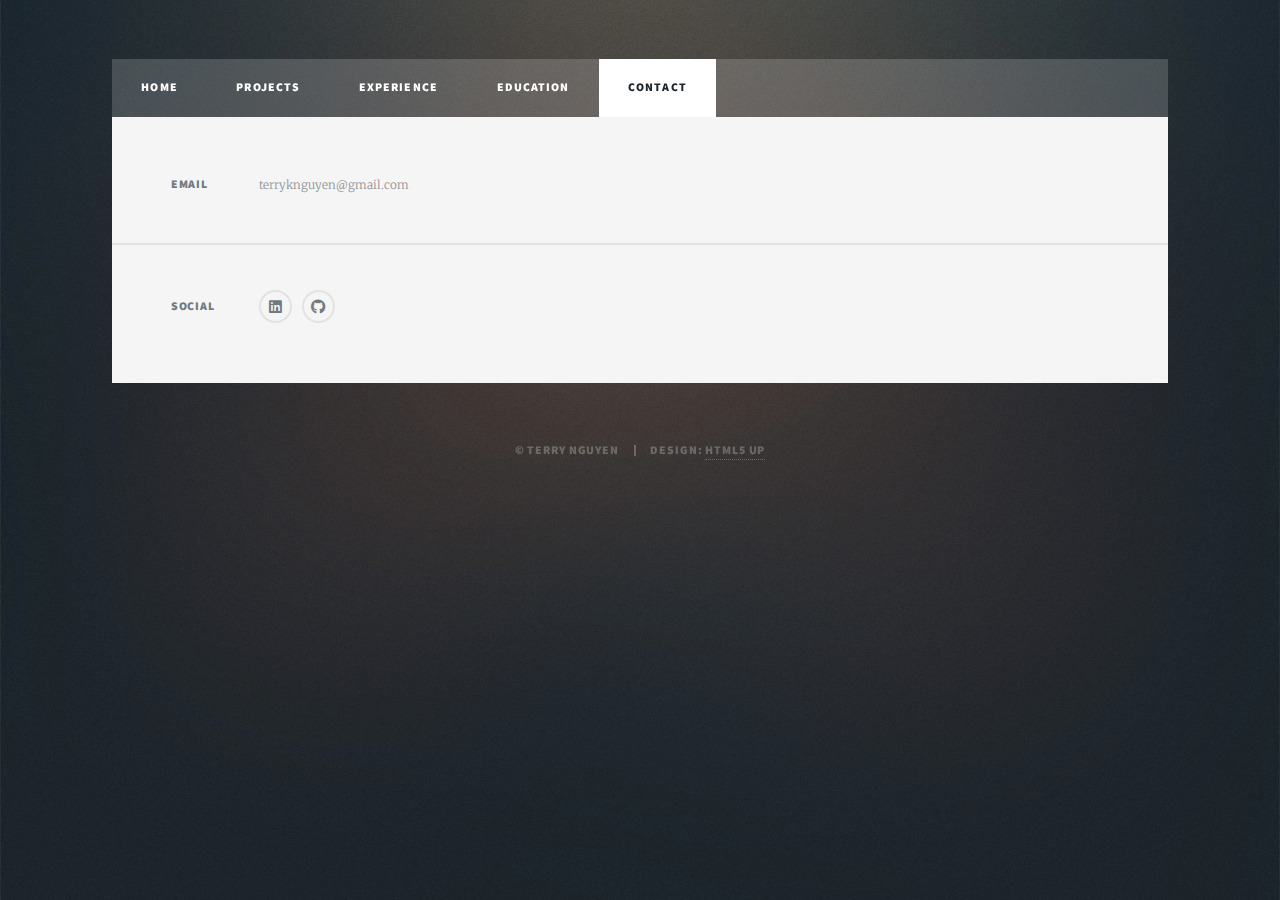
==== contact.html @ 817e5eca "new template" ====
<!DOCTYPE HTML>
<!--
	Massively by HTML5 UP
	html5up.net | @ajlkn
	Free for personal and commercial use under the CCA 3.0 license (html5up.net/license)
-->
<html>
	<head>
		<title>Terry Nguyen</title>
		<meta charset="utf-8" />
		<meta name="viewport" content="width=device-width, initial-scale=1, user-scalable=no" />
		<link rel="stylesheet" href="assets/css/main.css" />
		<noscript><link rel="stylesheet" href="assets/css/noscript.css" /></noscript>
	</head>
	<body class="is-preload">

		<!-- Wrapper -->
			<div id="wrapper" class="fade-in">

				<!-- Intro -->
                    
                <div id="copyright">
                    <ul class="actions"></ul>
                </div>
                    

				<!-- Header -->
					<!--
					<header id="header">
						<a href="index.html" class="logo">About Me</a>
					</header>
					-->

				<!-- Nav -->
					<nav id="nav">
						
						<ul class="links">
							<li><a href="index.html">Home</a></li>
							<li><a href="projects.html">Projects</a></li>
							<li><a href="experience.html">Experience</a></li>
							<li><a href="education.html">Education</a></li>
							<li class="active"><a href="contact.html">Contact</a></li>
							<!--
							<li><a href="generic.html">Generic Page</a></li>
							<li><a href="elements.html">Elements Reference</a></li>
							-->
						</ul>
						
					</nav>

				<!-- Footer -->
					<footer id="footer">
						<!--
						<section>
							<form method="post" action="#">
								<div class="fields">
									<div class="field">
										<label for="name">Name</label>
										<input type="text" name="name" id="name" />
									</div>
									<div class="field">
										<label for="email">Email</label>
										<input type="text" name="email" id="email" />
									</div>
									<div class="field">
										<label for="message">Message</label>
										<textarea name="message" id="message" rows="3"></textarea>
									</div>
								</div>
								<ul class="actions">
									<li><input type="submit" value="Send Message" /></li>
								</ul>
							</form>
						</section>
						-->
						<section class="split contact">
							<section class="alt">
								<h3>Email</h3>
								<p>terryknguyen@gmail.com</p>
							</section>
							<section>
								<h3>Social</h3>
								<ul class="icons alt">
									<li><a href="#" class="icon brands alt fa-linkedin"><span class="label">LinkedIn</span></a></li>
									<li><a href="#" class="icon brands alt fa-github"><span class="label">GitHub</span></a></li>
								</ul>
							</section>
						</section>
					</footer>

				<!-- Copyright -->
					<div id="copyright">
						<ul><li>&copy; Terry Nguyen</li><li>Design: <a href="https://html5up.net">HTML5 UP</a></li></ul>
					</div>

			</div>

		<!-- Scripts -->
			<script src="assets/js/jquery.min.js"></script>
			<script src="assets/js/jquery.scrollex.min.js"></script>
			<script src="assets/js/jquery.scrolly.min.js"></script>
			<script src="assets/js/browser.min.js"></script>
			<script src="assets/js/breakpoints.min.js"></script>
			<script src="assets/js/util.js"></script>
			<script src="assets/js/main.js"></script>

	</body>
</html>
---- assets/css/main.css ----
@import url(fontawesome-all.min.css);
@import url("https://fonts.googleapis.com/css?family=Merriweather:300,700,300italic,700italic|Source+Sans+Pro:900");

/*
	Massively by HTML5 UP
	html5up.net | @ajlkn
	Free for personal and commercial use under the CCA 3.0 license (html5up.net/license)
*/

html, body, div, span, applet, object,
iframe, h1, h2, h3, h4, h5, h6, p, blockquote,
pre, a, abbr, acronym, address, big, cite,
code, del, dfn, em, img, ins, kbd, q, s, samp,
small, strike, strong, sub, sup, tt, var, b,
u, i, center, dl, dt, dd, ol, ul, li, fieldset,
form, label, legend, table, caption, tbody,
tfoot, thead, tr, th, td, article, aside,
canvas, details, embed, figure, figcaption,
footer, header, hgroup, menu, nav, output, ruby,
section, summary, time, mark, audio, video {
	margin: 0;
	padding: 0;
	border: 0;
	font-size: 100%;
	font: inherit;
	vertical-align: baseline;}

article, aside, details, figcaption, figure,
footer, header, hgroup, menu, nav, section {
	display: block;}

body {
	line-height: 1;
}

ol, ul {
	list-style: none;
}

blockquote, q {
	quotes: none;
}

	blockquote:before, blockquote:after, q:before, q:after {
		content: '';
		content: none;
	}

table {
	border-collapse: collapse;
	border-spacing: 0;
}

body {
	-webkit-text-size-adjust: none;
}

mark {
	background-color: transparent;
	color: inherit;
}

input::-moz-focus-inner {
	border: 0;
	padding: 0;
}

input, select, textarea {
	-moz-appearance: none;
	-webkit-appearance: none;
	-ms-appearance: none;
	appearance: none;
}

/* Basic */

	@-ms-viewport {
		width: device-width;
	}

	body {
		-ms-overflow-style: scrollbar;
	}

	@media screen and (max-width: 480px) {

		html, body {
			min-width: 320px;
		}

	}

	html {
		box-sizing: border-box;
	}

	*, *:before, *:after {
		box-sizing: inherit;
	}

	body {
		background-color: #1e252d;
	}

		body.is-preload *, body.is-preload *:before, body.is-preload *:after {
			-moz-animation: none !important;
			-webkit-animation: none !important;
			-ms-animation: none !important;
			animation: none !important;
			-moz-transition: none !important;
			-webkit-transition: none !important;
			-ms-transition: none !important;
			transition: none !important;
		}

/* Type */

	html {
		font-size: 16pt;
	}

		@media screen and (max-width: 1680px) {

			html {
				font-size: 12pt;
			}

		}

		@media screen and (max-width: 1280px) {

			html {
				font-size: 11pt;
			}

		}

		@media screen and (max-width: 360px) {

			html {
				font-size: 10pt;
			}

		}

	body {
		color: #212931;
	}

	body, input, select, textarea {
		font-family: "Merriweather", Georgia, serif;
		font-weight: 300;
		font-size: 1rem;
		line-height: 2.375;
	}

	a {
		-moz-transition: color 0.2s ease-in-out, background-color 0.2s ease-in-out, border-color 0.2s ease-in-out, box-shadow 0.2s ease-in-out;
		-webkit-transition: color 0.2s ease-in-out, background-color 0.2s ease-in-out, border-color 0.2s ease-in-out, box-shadow 0.2s ease-in-out;
		-ms-transition: color 0.2s ease-in-out, background-color 0.2s ease-in-out, border-color 0.2s ease-in-out, box-shadow 0.2s ease-in-out;
		transition: color 0.2s ease-in-out, background-color 0.2s ease-in-out, border-color 0.2s ease-in-out, box-shadow 0.2s ease-in-out;
		border-bottom: dotted 1px;
		text-decoration: none;
	}

		a:hover {
			border-bottom-color: transparent;
		}

	strong, b {
		font-weight: 600;
	}

	em, i {
		font-style: italic;
	}

	p {
		text-align: justify;
		margin: 0 0 2rem 0;
	}

	h1, h2, h3, h4, h5, h6 {
		font-family: "Source Sans Pro", Helvetica, sans-serif;
		font-weight: 900;
		line-height: 1.5;
		letter-spacing: 0.075em;
		text-transform: uppercase;
		margin: 0 0 1rem 0;
	}

		h1 a, h2 a, h3 a, h4 a, h5 a, h6 a {
			border-bottom: 0;
			color: inherit;
			text-decoration: none;
		}

	h1 {
		font-size: 4rem;
		line-height: 1.1;
		margin: 0 0 2rem 0;
	}

	h2 {
		font-size: 1.75rem;
		line-height: 1.3;
		margin: 0 0 1.5rem 0;
	}

	h3 {
		font-size: 1.25rem;
		margin: 0 0 1.5rem 0;
	}

	h4 {
		font-size: 1rem;
	}

	h5 {
		font-size: 0.9rem;
	}

	h6 {
		font-size: 0.8rem;
	}

	sub {
		font-size: 0.8rem;
		position: relative;
		top: 0.5rem;
	}

	sup {
		font-size: 0.8rem;
		position: relative;
		top: -0.5rem;
	}

	blockquote {
		border-left: solid 4px;
		font-style: italic;
		margin: 0 0 2rem 0;
		padding: 0.5rem 0 0.5rem 2rem;
	}

	code {
		border: solid 2px;
		font-family: "Courier New", monospace;
		font-size: 0.9rem;
		margin: 0 0.25rem;
		padding: 0.25rem 0.65rem;
	}

	pre {
		-webkit-overflow-scrolling: touch;
		font-family: "Courier New", monospace;
		font-size: 0.9rem;
		margin: 0 0 2rem 0;
	}

		pre code {
			display: block;
			line-height: 1.75;
			padding: 1rem 1.5rem;
			overflow-x: auto;
		}

	hr {
		border: 0;
		border-bottom: solid 2px;
		margin: 3rem 0;
	}

		hr.major {
			margin: 5rem 0;
		}

	.align-left {
		text-align: left;
	}

	.align-center {
		text-align: center;
	}

	.align-right {
		text-align: right;
	}

	input, select, textarea {
		color: #212931;
	}

	a {
		color: #212931;
		border-bottom-color: rgba(33, 41, 49, 0.5);
	}

		a:hover {
			border-bottom-color: transparent;
			color: #18bfef !important;
		}

	strong, b {
		color: #212931;
	}

	h1, h2, h3, h4, h5, h6 {
		color: #212931;
	}

	blockquote {
		border-left-color: #eeeeee;
	}

	code {
		background: rgba(220, 220, 220, 0.25);
		border-color: #eeeeee;
	}

	hr {
		border-bottom-color: #eeeeee;
	}

/* Row */

	.row {
		display: flex;
		flex-wrap: wrap;
		box-sizing: border-box;
		align-items: stretch;
	}

		.row > * {
			box-sizing: border-box;
		}

		.row.gtr-uniform > * > :last-child {
			margin-bottom: 0;
		}

		.row.aln-left {
			justify-content: flex-start;
		}

		.row.aln-center {
			justify-content: center;
		}

		.row.aln-right {
			justify-content: flex-end;
		}

		.row.aln-top {
			align-items: flex-start;
		}

		.row.aln-middle {
			align-items: center;
		}

		.row.aln-bottom {
			align-items: flex-end;
		}

		.row > .imp {
			order: -1;
		}

		.row > .col-1 {
			width: 8.33333%;
		}

		.row > .off-1 {
			margin-left: 8.33333%;
		}

		.row > .col-2 {
			width: 16.66667%;
		}

		.row > .off-2 {
			margin-left: 16.66667%;
		}

		.row > .col-3 {
			width: 25%;
		}

		.row > .off-3 {
			margin-left: 25%;
		}

		.row > .col-4 {
			width: 33.33333%;
		}

		.row > .off-4 {
			margin-left: 33.33333%;
		}

		.row > .col-5 {
			width: 41.66667%;
		}

		.row > .off-5 {
			margin-left: 41.66667%;
		}

		.row > .col-6 {
			width: 50%;
		}

		.row > .off-6 {
			margin-left: 50%;
		}

		.row > .col-7 {
			width: 58.33333%;
		}

		.row > .off-7 {
			margin-left: 58.33333%;
		}

		.row > .col-8 {
			width: 66.66667%;
		}

		.row > .off-8 {
			margin-left: 66.66667%;
		}

		.row > .col-9 {
			width: 75%;
		}

		.row > .off-9 {
			margin-left: 75%;
		}

		.row > .col-10 {
			width: 83.33333%;
		}

		.row > .off-10 {
			margin-left: 83.33333%;
		}

		.row > .col-11 {
			width: 91.66667%;
		}

		.row > .off-11 {
			margin-left: 91.66667%;
		}

		.row > .col-12 {
			width: 100%;
		}

		.row > .off-12 {
			margin-left: 100%;
		}

		.row.gtr-0 {
			margin-top: 0;
			margin-left: 0rem;
		}

			.row.gtr-0 > * {
				padding: 0 0 0 0rem;
			}

			.row.gtr-0.gtr-uniform {
				margin-top: 0rem;
			}

				.row.gtr-0.gtr-uniform > * {
					padding-top: 0rem;
				}

		.row.gtr-25 {
			margin-top: 0;
			margin-left: -0.375rem;
		}

			.row.gtr-25 > * {
				padding: 0 0 0 0.375rem;
			}

			.row.gtr-25.gtr-uniform {
				margin-top: -0.375rem;
			}

				.row.gtr-25.gtr-uniform > * {
					padding-top: 0.375rem;
				}

		.row.gtr-50 {
			margin-top: 0;
			margin-left: -0.75rem;
		}

			.row.gtr-50 > * {
				padding: 0 0 0 0.75rem;
			}

			.row.gtr-50.gtr-uniform {
				margin-top: -0.75rem;
			}

				.row.gtr-50.gtr-uniform > * {
					padding-top: 0.75rem;
				}

		.row {
			margin-top: 0;
			margin-left: -1.5rem;
		}

			.row > * {
				padding: 0 0 0 1.5rem;
			}

			.row.gtr-uniform {
				margin-top: -1.5rem;
			}

				.row.gtr-uniform > * {
					padding-top: 1.5rem;
				}

		.row.gtr-150 {
			margin-top: 0;
			margin-left: -2.25rem;
		}

			.row.gtr-150 > * {
				padding: 0 0 0 2.25rem;
			}

			.row.gtr-150.gtr-uniform {
				margin-top: -2.25rem;
			}

				.row.gtr-150.gtr-uniform > * {
					padding-top: 2.25rem;
				}

		.row.gtr-200 {
			margin-top: 0;
			margin-left: -3rem;
		}

			.row.gtr-200 > * {
				padding: 0 0 0 3rem;
			}

			.row.gtr-200.gtr-uniform {
				margin-top: -3rem;
			}

				.row.gtr-200.gtr-uniform > * {
					padding-top: 3rem;
				}

		@media screen and (max-width: 1680px) {

			.row {
				display: flex;
				flex-wrap: wrap;
				box-sizing: border-box;
				align-items: stretch;
			}

				.row > * {
					box-sizing: border-box;
				}

				.row.gtr-uniform > * > :last-child {
					margin-bottom: 0;
				}

				.row.aln-left {
					justify-content: flex-start;
				}

				.row.aln-center {
					justify-content: center;
				}

				.row.aln-right {
					justify-content: flex-end;
				}

				.row.aln-top {
					align-items: flex-start;
				}

				.row.aln-middle {
					align-items: center;
				}

				.row.aln-bottom {
					align-items: flex-end;
				}

				.row > .imp-xlarge {
					order: -1;
				}

				.row > .col-1-xlarge {
					width: 8.33333%;
				}

				.row > .off-1-xlarge {
					margin-left: 8.33333%;
				}

				.row > .col-2-xlarge {
					width: 16.66667%;
				}

				.row > .off-2-xlarge {
					margin-left: 16.66667%;
				}

				.row > .col-3-xlarge {
					width: 25%;
				}

				.row > .off-3-xlarge {
					margin-left: 25%;
				}

				.row > .col-4-xlarge {
					width: 33.33333%;
				}

				.row > .off-4-xlarge {
					margin-left: 33.33333%;
				}

				.row > .col-5-xlarge {
					width: 41.66667%;
				}

				.row > .off-5-xlarge {
					margin-left: 41.66667%;
				}

				.row > .col-6-xlarge {
					width: 50%;
				}

				.row > .off-6-xlarge {
					margin-left: 50%;
				}

				.row > .col-7-xlarge {
					width: 58.33333%;
				}

				.row > .off-7-xlarge {
					margin-left: 58.33333%;
				}

				.row > .col-8-xlarge {
					width: 66.66667%;
				}

				.row > .off-8-xlarge {
					margin-left: 66.66667%;
				}

				.row > .col-9-xlarge {
					width: 75%;
				}

				.row > .off-9-xlarge {
					margin-left: 75%;
				}

				.row > .col-10-xlarge {
					width: 83.33333%;
				}

				.row > .off-10-xlarge {
					margin-left: 83.33333%;
				}

				.row > .col-11-xlarge {
					width: 91.66667%;
				}

				.row > .off-11-xlarge {
					margin-left: 91.66667%;
				}

				.row > .col-12-xlarge {
					width: 100%;
				}

				.row > .off-12-xlarge {
					margin-left: 100%;
				}

				.row.gtr-0 {
					margin-top: 0;
					margin-left: 0rem;
				}

					.row.gtr-0 > * {
						padding: 0 0 0 0rem;
					}

					.row.gtr-0.gtr-uniform {
						margin-top: 0rem;
					}

						.row.gtr-0.gtr-uniform > * {
							padding-top: 0rem;
						}

				.row.gtr-25 {
					margin-top: 0;
					margin-left: -0.375rem;
				}

					.row.gtr-25 > * {
						padding: 0 0 0 0.375rem;
					}

					.row.gtr-25.gtr-uniform {
						margin-top: -0.375rem;
					}

						.row.gtr-25.gtr-uniform > * {
							padding-top: 0.375rem;
						}

				.row.gtr-50 {
					margin-top: 0;
					margin-left: -0.75rem;
				}

					.row.gtr-50 > * {
						padding: 0 0 0 0.75rem;
					}

					.row.gtr-50.gtr-uniform {
						margin-top: -0.75rem;
					}

						.row.gtr-50.gtr-uniform > * {
							padding-top: 0.75rem;
						}

				.row {
					margin-top: 0;
					margin-left: -1.5rem;
				}

					.row > * {
						padding: 0 0 0 1.5rem;
					}

					.row.gtr-uniform {
						margin-top: -1.5rem;
					}

						.row.gtr-uniform > * {
							padding-top: 1.5rem;
						}

				.row.gtr-150 {
					margin-top: 0;
					margin-left: -2.25rem;
				}

					.row.gtr-150 > * {
						padding: 0 0 0 2.25rem;
					}

					.row.gtr-150.gtr-uniform {
						margin-top: -2.25rem;
					}

						.row.gtr-150.gtr-uniform > * {
							padding-top: 2.25rem;
						}

				.row.gtr-200 {
					margin-top: 0;
					margin-left: -3rem;
				}

					.row.gtr-200 > * {
						padding: 0 0 0 3rem;
					}

					.row.gtr-200.gtr-uniform {
						margin-top: -3rem;
					}

						.row.gtr-200.gtr-uniform > * {
							padding-top: 3rem;
						}

		}

		@media screen and (max-width: 1280px) {

			.row {
				display: flex;
				flex-wrap: wrap;
				box-sizing: border-box;
				align-items: stretch;
			}

				.row > * {
					box-sizing: border-box;
				}

				.row.gtr-uniform > * > :last-child {
					margin-bottom: 0;
				}

				.row.aln-left {
					justify-content: flex-start;
				}

				.row.aln-center {
					justify-content: center;
				}

				.row.aln-right {
					justify-content: flex-end;
				}

				.row.aln-top {
					align-items: flex-start;
				}

				.row.aln-middle {
					align-items: center;
				}

				.row.aln-bottom {
					align-items: flex-end;
				}

				.row > .imp-large {
					order: -1;
				}

				.row > .col-1-large {
					width: 8.33333%;
				}

				.row > .off-1-large {
					margin-left: 8.33333%;
				}

				.row > .col-2-large {
					width: 16.66667%;
				}

				.row > .off-2-large {
					margin-left: 16.66667%;
				}

				.row > .col-3-large {
					width: 25%;
				}

				.row > .off-3-large {
					margin-left: 25%;
				}

				.row > .col-4-large {
					width: 33.33333%;
				}

				.row > .off-4-large {
					margin-left: 33.33333%;
				}

				.row > .col-5-large {
					width: 41.66667%;
				}

				.row > .off-5-large {
					margin-left: 41.66667%;
				}

				.row > .col-6-large {
					width: 50%;
				}

				.row > .off-6-large {
					margin-left: 50%;
				}

				.row > .col-7-large {
					width: 58.33333%;
				}

				.row > .off-7-large {
					margin-left: 58.33333%;
				}

				.row > .col-8-large {
					width: 66.66667%;
				}

				.row > .off-8-large {
					margin-left: 66.66667%;
				}

				.row > .col-9-large {
					width: 75%;
				}

				.row > .off-9-large {
					margin-left: 75%;
				}

				.row > .col-10-large {
					width: 83.33333%;
				}

				.row > .off-10-large {
					margin-left: 83.33333%;
				}

				.row > .col-11-large {
					width: 91.66667%;
				}

				.row > .off-11-large {
					margin-left: 91.66667%;
				}

				.row > .col-12-large {
					width: 100%;
				}

				.row > .off-12-large {
					margin-left: 100%;
				}

				.row.gtr-0 {
					margin-top: 0;
					margin-left: 0rem;
				}

					.row.gtr-0 > * {
						padding: 0 0 0 0rem;
					}

					.row.gtr-0.gtr-uniform {
						margin-top: 0rem;
					}

						.row.gtr-0.gtr-uniform > * {
							padding-top: 0rem;
						}

				.row.gtr-25 {
					margin-top: 0;
					margin-left: -0.375rem;
				}

					.row.gtr-25 > * {
						padding: 0 0 0 0.375rem;
					}

					.row.gtr-25.gtr-uniform {
						margin-top: -0.375rem;
					}

						.row.gtr-25.gtr-uniform > * {
							padding-top: 0.375rem;
						}

				.row.gtr-50 {
					margin-top: 0;
					margin-left: -0.75rem;
				}

					.row.gtr-50 > * {
						padding: 0 0 0 0.75rem;
					}

					.row.gtr-50.gtr-uniform {
						margin-top: -0.75rem;
					}

						.row.gtr-50.gtr-uniform > * {
							padding-top: 0.75rem;
						}

				.row {
					margin-top: 0;
					margin-left: -1.5rem;
				}

					.row > * {
						padding: 0 0 0 1.5rem;
					}

					.row.gtr-uniform {
						margin-top: -1.5rem;
					}

						.row.gtr-uniform > * {
							padding-top: 1.5rem;
						}

				.row.gtr-150 {
					margin-top: 0;
					margin-left: -2.25rem;
				}

					.row.gtr-150 > * {
						padding: 0 0 0 2.25rem;
					}

					.row.gtr-150.gtr-uniform {
						margin-top: -2.25rem;
					}

						.row.gtr-150.gtr-uniform > * {
							padding-top: 2.25rem;
						}

				.row.gtr-200 {
					margin-top: 0;
					margin-left: -3rem;
				}

					.row.gtr-200 > * {
						padding: 0 0 0 3rem;
					}

					.row.gtr-200.gtr-uniform {
						margin-top: -3rem;
					}

						.row.gtr-200.gtr-uniform > * {
							padding-top: 3rem;
						}

		}

		@media screen and (max-width: 980px) {

			.row {
				display: flex;
				flex-wrap: wrap;
				box-sizing: border-box;
				align-items: stretch;
			}

				.row > * {
					box-sizing: border-box;
				}

				.row.gtr-uniform > * > :last-child {
					margin-bottom: 0;
				}

				.row.aln-left {
					justify-content: flex-start;
				}

				.row.aln-center {
					justify-content: center;
				}

				.row.aln-right {
					justify-content: flex-end;
				}

				.row.aln-top {
					align-items: flex-start;
				}

				.row.aln-middle {
					align-items: center;
				}

				.row.aln-bottom {
					align-items: flex-end;
				}

				.row > .imp-medium {
					order: -1;
				}

				.row > .col-1-medium {
					width: 8.33333%;
				}

				.row > .off-1-medium {
					margin-left: 8.33333%;
				}

				.row > .col-2-medium {
					width: 16.66667%;
				}

				.row > .off-2-medium {
					margin-left: 16.66667%;
				}

				.row > .col-3-medium {
					width: 25%;
				}

				.row > .off-3-medium {
					margin-left: 25%;
				}

				.row > .col-4-medium {
					width: 33.33333%;
				}

				.row > .off-4-medium {
					margin-left: 33.33333%;
				}

				.row > .col-5-medium {
					width: 41.66667%;
				}

				.row > .off-5-medium {
					margin-left: 41.66667%;
				}

				.row > .col-6-medium {
					width: 50%;
				}

				.row > .off-6-medium {
					margin-left: 50%;
				}

				.row > .col-7-medium {
					width: 58.33333%;
				}

				.row > .off-7-medium {
					margin-left: 58.33333%;
				}

				.row > .col-8-medium {
					width: 66.66667%;
				}

				.row > .off-8-medium {
					margin-left: 66.66667%;
				}

				.row > .col-9-medium {
					width: 75%;
				}

				.row > .off-9-medium {
					margin-left: 75%;
				}

				.row > .col-10-medium {
					width: 83.33333%;
				}

				.row > .off-10-medium {
					margin-left: 83.33333%;
				}

				.row > .col-11-medium {
					width: 91.66667%;
				}

				.row > .off-11-medium {
					margin-left: 91.66667%;
				}

				.row > .col-12-medium {
					width: 100%;
				}

				.row > .off-12-medium {
					margin-left: 100%;
				}

				.row.gtr-0 {
					margin-top: 0;
					margin-left: 0rem;
				}

					.row.gtr-0 > * {
						padding: 0 0 0 0rem;
					}

					.row.gtr-0.gtr-uniform {
						margin-top: 0rem;
					}

						.row.gtr-0.gtr-uniform > * {
							padding-top: 0rem;
						}

				.row.gtr-25 {
					margin-top: 0;
					margin-left: -0.375rem;
				}

					.row.gtr-25 > * {
						padding: 0 0 0 0.375rem;
					}

					.row.gtr-25.gtr-uniform {
						margin-top: -0.375rem;
					}

						.row.gtr-25.gtr-uniform > * {
							padding-top: 0.375rem;
						}

				.row.gtr-50 {
					margin-top: 0;
					margin-left: -0.75rem;
				}

					.row.gtr-50 > * {
						padding: 0 0 0 0.75rem;
					}

					.row.gtr-50.gtr-uniform {
						margin-top: -0.75rem;
					}

						.row.gtr-50.gtr-uniform > * {
							padding-top: 0.75rem;
						}

				.row {
					margin-top: 0;
					margin-left: -1.5rem;
				}

					.row > * {
						padding: 0 0 0 1.5rem;
					}

					.row.gtr-uniform {
						margin-top: -1.5rem;
					}

						.row.gtr-uniform > * {
							padding-top: 1.5rem;
						}

				.row.gtr-150 {
					margin-top: 0;
					margin-left: -2.25rem;
				}

					.row.gtr-150 > * {
						padding: 0 0 0 2.25rem;
					}

					.row.gtr-150.gtr-uniform {
						margin-top: -2.25rem;
					}

						.row.gtr-150.gtr-uniform > * {
							padding-top: 2.25rem;
						}

				.row.gtr-200 {
					margin-top: 0;
					margin-left: -3rem;
				}

					.row.gtr-200 > * {
						padding: 0 0 0 3rem;
					}

					.row.gtr-200.gtr-uniform {
						margin-top: -3rem;
					}

						.row.gtr-200.gtr-uniform > * {
							padding-top: 3rem;
						}

		}

		@media screen and (max-width: 736px) {

			.row {
				display: flex;
				flex-wrap: wrap;
				box-sizing: border-box;
				align-items: stretch;
			}

				.row > * {
					box-sizing: border-box;
				}

				.row.gtr-uniform > * > :last-child {
					margin-bottom: 0;
				}

				.row.aln-left {
					justify-content: flex-start;
				}

				.row.aln-center {
					justify-content: center;
				}

				.row.aln-right {
					justify-content: flex-end;
				}

				.row.aln-top {
					align-items: flex-start;
				}

				.row.aln-middle {
					align-items: center;
				}

				.row.aln-bottom {
					align-items: flex-end;
				}

				.row > .imp-small {
					order: -1;
				}

				.row > .col-1-small {
					width: 8.33333%;
				}

				.row > .off-1-small {
					margin-left: 8.33333%;
				}

				.row > .col-2-small {
					width: 16.66667%;
				}

				.row > .off-2-small {
					margin-left: 16.66667%;
				}

				.row > .col-3-small {
					width: 25%;
				}

				.row > .off-3-small {
					margin-left: 25%;
				}

				.row > .col-4-small {
					width: 33.33333%;
				}

				.row > .off-4-small {
					margin-left: 33.33333%;
				}

				.row > .col-5-small {
					width: 41.66667%;
				}

				.row > .off-5-small {
					margin-left: 41.66667%;
				}

				.row > .col-6-small {
					width: 50%;
				}

				.row > .off-6-small {
					margin-left: 50%;
				}

				.row > .col-7-small {
					width: 58.33333%;
				}

				.row > .off-7-small {
					margin-left: 58.33333%;
				}

				.row > .col-8-small {
					width: 66.66667%;
				}

				.row > .off-8-small {
					margin-left: 66.66667%;
				}

				.row > .col-9-small {
					width: 75%;
				}

				.row > .off-9-small {
					margin-left: 75%;
				}

				.row > .col-10-small {
					width: 83.33333%;
				}

				.row > .off-10-small {
					margin-left: 83.33333%;
				}

				.row > .col-11-small {
					width: 91.66667%;
				}

				.row > .off-11-small {
					margin-left: 91.66667%;
				}

				.row > .col-12-small {
					width: 100%;
				}

				.row > .off-12-small {
					margin-left: 100%;
				}

				.row.gtr-0 {
					margin-top: 0;
					margin-left: 0rem;
				}

					.row.gtr-0 > * {
						padding: 0 0 0 0rem;
					}

					.row.gtr-0.gtr-uniform {
						margin-top: 0rem;
					}

						.row.gtr-0.gtr-uniform > * {
							padding-top: 0rem;
						}

				.row.gtr-25 {
					margin-top: 0;
					margin-left: -0.375rem;
				}

					.row.gtr-25 > * {
						padding: 0 0 0 0.375rem;
					}

					.row.gtr-25.gtr-uniform {
						margin-top: -0.375rem;
					}

						.row.gtr-25.gtr-uniform > * {
							padding-top: 0.375rem;
						}

				.row.gtr-50 {
					margin-top: 0;
					margin-left: -0.75rem;
				}

					.row.gtr-50 > * {
						padding: 0 0 0 0.75rem;
					}

					.row.gtr-50.gtr-uniform {
						margin-top: -0.75rem;
					}

						.row.gtr-50.gtr-uniform > * {
							padding-top: 0.75rem;
						}

				.row {
					margin-top: 0;
					margin-left: -1.5rem;
				}

					.row > * {
						padding: 0 0 0 1.5rem;
					}

					.row.gtr-uniform {
						margin-top: -1.5rem;
					}

						.row.gtr-uniform > * {
							padding-top: 1.5rem;
						}

				.row.gtr-150 {
					margin-top: 0;
					margin-left: -2.25rem;
				}

					.row.gtr-150 > * {
						padding: 0 0 0 2.25rem;
					}

					.row.gtr-150.gtr-uniform {
						margin-top: -2.25rem;
					}

						.row.gtr-150.gtr-uniform > * {
							padding-top: 2.25rem;
						}

				.row.gtr-200 {
					margin-top: 0;
					margin-left: -3rem;
				}

					.row.gtr-200 > * {
						padding: 0 0 0 3rem;
					}

					.row.gtr-200.gtr-uniform {
						margin-top: -3rem;
					}

						.row.gtr-200.gtr-uniform > * {
							padding-top: 3rem;
						}

		}

		@media screen and (max-width: 480px) {

			.row {
				display: flex;
				flex-wrap: wrap;
				box-sizing: border-box;
				align-items: stretch;
			}

				.row > * {
					box-sizing: border-box;
				}

				.row.gtr-uniform > * > :last-child {
					margin-bottom: 0;
				}

				.row.aln-left {
					justify-content: flex-start;
				}

				.row.aln-center {
					justify-content: center;
				}

				.row.aln-right {
					justify-content: flex-end;
				}

				.row.aln-top {
					align-items: flex-start;
				}

				.row.aln-middle {
					align-items: center;
				}

				.row.aln-bottom {
					align-items: flex-end;
				}

				.row > .imp-xsmall {
					order: -1;
				}

				.row > .col-1-xsmall {
					width: 8.33333%;
				}

				.row > .off-1-xsmall {
					margin-left: 8.33333%;
				}

				.row > .col-2-xsmall {
					width: 16.66667%;
				}

				.row > .off-2-xsmall {
					margin-left: 16.66667%;
				}

				.row > .col-3-xsmall {
					width: 25%;
				}

				.row > .off-3-xsmall {
					margin-left: 25%;
				}

				.row > .col-4-xsmall {
					width: 33.33333%;
				}

				.row > .off-4-xsmall {
					margin-left: 33.33333%;
				}

				.row > .col-5-xsmall {
					width: 41.66667%;
				}

				.row > .off-5-xsmall {
					margin-left: 41.66667%;
				}

				.row > .col-6-xsmall {
					width: 50%;
				}

				.row > .off-6-xsmall {
					margin-left: 50%;
				}

				.row > .col-7-xsmall {
					width: 58.33333%;
				}

				.row > .off-7-xsmall {
					margin-left: 58.33333%;
				}

				.row > .col-8-xsmall {
					width: 66.66667%;
				}

				.row > .off-8-xsmall {
					margin-left: 66.66667%;
				}

				.row > .col-9-xsmall {
					width: 75%;
				}

				.row > .off-9-xsmall {
					margin-left: 75%;
				}

				.row > .col-10-xsmall {
					width: 83.33333%;
				}

				.row > .off-10-xsmall {
					margin-left: 83.33333%;
				}

				.row > .col-11-xsmall {
					width: 91.66667%;
				}

				.row > .off-11-xsmall {
					margin-left: 91.66667%;
				}

				.row > .col-12-xsmall {
					width: 100%;
				}

				.row > .off-12-xsmall {
					margin-left: 100%;
				}

				.row.gtr-0 {
					margin-top: 0;
					margin-left: 0rem;
				}

					.row.gtr-0 > * {
						padding: 0 0 0 0rem;
					}

					.row.gtr-0.gtr-uniform {
						margin-top: 0rem;
					}

						.row.gtr-0.gtr-uniform > * {
							padding-top: 0rem;
						}

				.row.gtr-25 {
					margin-top: 0;
					margin-left: -0.375rem;
				}

					.row.gtr-25 > * {
						padding: 0 0 0 0.375rem;
					}

					.row.gtr-25.gtr-uniform {
						margin-top: -0.375rem;
					}

						.row.gtr-25.gtr-uniform > * {
							padding-top: 0.375rem;
						}

				.row.gtr-50 {
					margin-top: 0;
					margin-left: -0.75rem;
				}

					.row.gtr-50 > * {
						padding: 0 0 0 0.75rem;
					}

					.row.gtr-50.gtr-uniform {
						margin-top: -0.75rem;
					}

						.row.gtr-50.gtr-uniform > * {
							padding-top: 0.75rem;
						}

				.row {
					margin-top: 0;
					margin-left: -1.5rem;
				}

					.row > * {
						padding: 0 0 0 1.5rem;
					}

					.row.gtr-uniform {
						margin-top: -1.5rem;
					}

						.row.gtr-uniform > * {
							padding-top: 1.5rem;
						}

				.row.gtr-150 {
					margin-top: 0;
					margin-left: -2.25rem;
				}

					.row.gtr-150 > * {
						padding: 0 0 0 2.25rem;
					}

					.row.gtr-150.gtr-uniform {
						margin-top: -2.25rem;
					}

						.row.gtr-150.gtr-uniform > * {
							padding-top: 2.25rem;
						}

				.row.gtr-200 {
					margin-top: 0;
					margin-left: -3rem;
				}

					.row.gtr-200 > * {
						padding: 0 0 0 3rem;
					}

					.row.gtr-200.gtr-uniform {
						margin-top: -3rem;
					}

						.row.gtr-200.gtr-uniform > * {
							padding-top: 3rem;
						}

		}

		@media screen and (max-width: 360px) {

			.row {
				display: flex;
				flex-wrap: wrap;
				box-sizing: border-box;
				align-items: stretch;
			}

				.row > * {
					box-sizing: border-box;
				}

				.row.gtr-uniform > * > :last-child {
					margin-bottom: 0;
				}

				.row.aln-left {
					justify-content: flex-start;
				}

				.row.aln-center {
					justify-content: center;
				}

				.row.aln-right {
					justify-content: flex-end;
				}

				.row.aln-top {
					align-items: flex-start;
				}

				.row.aln-middle {
					align-items: center;
				}

				.row.aln-bottom {
					align-items: flex-end;
				}

				.row > .imp-xxsmall {
					order: -1;
				}

				.row > .col-1-xxsmall {
					width: 8.33333%;
				}

				.row > .off-1-xxsmall {
					margin-left: 8.33333%;
				}

				.row > .col-2-xxsmall {
					width: 16.66667%;
				}

				.row > .off-2-xxsmall {
					margin-left: 16.66667%;
				}

				.row > .col-3-xxsmall {
					width: 25%;
				}

				.row > .off-3-xxsmall {
					margin-left: 25%;
				}

				.row > .col-4-xxsmall {
					width: 33.33333%;
				}

				.row > .off-4-xxsmall {
					margin-left: 33.33333%;
				}

				.row > .col-5-xxsmall {
					width: 41.66667%;
				}

				.row > .off-5-xxsmall {
					margin-left: 41.66667%;
				}

				.row > .col-6-xxsmall {
					width: 50%;
				}

				.row > .off-6-xxsmall {
					margin-left: 50%;
				}

				.row > .col-7-xxsmall {
					width: 58.33333%;
				}

				.row > .off-7-xxsmall {
					margin-left: 58.33333%;
				}

				.row > .col-8-xxsmall {
					width: 66.66667%;
				}

				.row > .off-8-xxsmall {
					margin-left: 66.66667%;
				}

				.row > .col-9-xxsmall {
					width: 75%;
				}

				.row > .off-9-xxsmall {
					margin-left: 75%;
				}

				.row > .col-10-xxsmall {
					width: 83.33333%;
				}

				.row > .off-10-xxsmall {
					margin-left: 83.33333%;
				}

				.row > .col-11-xxsmall {
					width: 91.66667%;
				}

				.row > .off-11-xxsmall {
					margin-left: 91.66667%;
				}

				.row > .col-12-xxsmall {
					width: 100%;
				}

				.row > .off-12-xxsmall {
					margin-left: 100%;
				}

				.row.gtr-0 {
					margin-top: 0;
					margin-left: 0rem;
				}

					.row.gtr-0 > * {
						padding: 0 0 0 0rem;
					}

					.row.gtr-0.gtr-uniform {
						margin-top: 0rem;
					}

						.row.gtr-0.gtr-uniform > * {
							padding-top: 0rem;
						}

				.row.gtr-25 {
					margin-top: 0;
					margin-left: -0.375rem;
				}

					.row.gtr-25 > * {
						padding: 0 0 0 0.375rem;
					}

					.row.gtr-25.gtr-uniform {
						margin-top: -0.375rem;
					}

						.row.gtr-25.gtr-uniform > * {
							padding-top: 0.375rem;
						}

				.row.gtr-50 {
					margin-top: 0;
					margin-left: -0.75rem;
				}

					.row.gtr-50 > * {
						padding: 0 0 0 0.75rem;
					}

					.row.gtr-50.gtr-uniform {
						margin-top: -0.75rem;
					}

						.row.gtr-50.gtr-uniform > * {
							padding-top: 0.75rem;
						}

				.row {
					margin-top: 0;
					margin-left: -1.5rem;
				}

					.row > * {
						padding: 0 0 0 1.5rem;
					}

					.row.gtr-uniform {
						margin-top: -1.5rem;
					}

						.row.gtr-uniform > * {
							padding-top: 1.5rem;
						}

				.row.gtr-150 {
					margin-top: 0;
					margin-left: -2.25rem;
				}

					.row.gtr-150 > * {
						padding: 0 0 0 2.25rem;
					}

					.row.gtr-150.gtr-uniform {
						margin-top: -2.25rem;
					}

						.row.gtr-150.gtr-uniform > * {
							padding-top: 2.25rem;
						}

				.row.gtr-200 {
					margin-top: 0;
					margin-left: -3rem;
				}

					.row.gtr-200 > * {
						padding: 0 0 0 3rem;
					}

					.row.gtr-200.gtr-uniform {
						margin-top: -3rem;
					}

						.row.gtr-200.gtr-uniform > * {
							padding-top: 3rem;
						}

		}

/* Box */

	.box {
		border: solid 2px;
		margin-bottom: 2rem;
		padding: 1.5rem;
	}

		.box > :last-child,
		.box > :last-child > :last-child,
		.box > :last-child > :last-child > :last-child {
			margin-bottom: 0;
		}

		.box.alt {
			border: 0;
			border-radius: 0;
			padding: 0;
		}

	.box {
		border-color: #eeeeee;
	}

/* Button */

	input[type="submit"],
	input[type="reset"],
	input[type="button"],
	button,
	.button {
		-moz-appearance: none;
		-webkit-appearance: none;
		-ms-appearance: none;
		appearance: none;
		-moz-transition: background-color 0.2s ease-in-out, box-shadow 0.2s ease-in-out, color 0.2s ease-in-out;
		-webkit-transition: background-color 0.2s ease-in-out, box-shadow 0.2s ease-in-out, color 0.2s ease-in-out;
		-ms-transition: background-color 0.2s ease-in-out, box-shadow 0.2s ease-in-out, color 0.2s ease-in-out;
		transition: background-color 0.2s ease-in-out, box-shadow 0.2s ease-in-out, color 0.2s ease-in-out;
		border: 0;
		border-radius: 0;
		cursor: pointer;
		display: inline-block;
		font-family: "Source Sans Pro", Helvetica, sans-serif;
		font-size: 0.8rem;
		font-weight: 900;
		letter-spacing: 0.075em;
		height: 3rem;
		line-height: 3rem;
		padding: 0 2rem;
		text-align: center;
		text-decoration: none;
		text-transform: uppercase;
		white-space: nowrap;
	}

		input[type="submit"].icon:before,
		input[type="reset"].icon:before,
		input[type="button"].icon:before,
		button.icon:before,
		.button.icon:before {
			margin-right: 0.5rem;
		}

		input[type="submit"].icon.solo,
		input[type="reset"].icon.solo,
		input[type="button"].icon.solo,
		button.icon.solo,
		.button.icon.solo {
			position: relative;
			width: 4rem;
			height: 4rem;
			line-height: 4rem;
			border-radius: 4rem;
			text-indent: 4rem;
			overflow: hidden;
			padding: 0;
			white-space: nowrap;
		}

			input[type="submit"].icon.solo:before,
			input[type="reset"].icon.solo:before,
			input[type="button"].icon.solo:before,
			button.icon.solo:before,
			.button.icon.solo:before {
				position: absolute;
				display: block;
				top: 0;
				left: 0;
				width: inherit;
				height: inherit;
				line-height: inherit;
				font-size: 1.25rem;
				margin-right: 0;
				text-align: center;
				text-indent: 0;
			}

		input[type="submit"].fit,
		input[type="reset"].fit,
		input[type="button"].fit,
		button.fit,
		.button.fit {
			width: 100%;
		}

		input[type="submit"].small,
		input[type="reset"].small,
		input[type="button"].small,
		button.small,
		.button.small {
			font-size: 0.7rem;
			height: 2.5rem;
			line-height: 2.5rem;
			padding: 0 1.5rem;
		}

		input[type="submit"].large,
		input[type="reset"].large,
		input[type="button"].large,
		button.large,
		.button.large {
			font-size: 0.9rem;
			height: 3.5rem;
			line-height: 3.5rem;
			padding: 0 2.75rem;
		}

		@media screen and (max-width: 980px) {

			input[type="submit"],
			input[type="reset"],
			input[type="button"],
			button,
			.button {
				font-size: 0.9rem;
				height: 3.25rem;
				line-height: 3.25rem;
			}

				input[type="submit"].large,
				input[type="reset"].large,
				input[type="button"].large,
				button.large,
				.button.large {
					font-size: 1rem;
					height: 3.75rem;
					line-height: 3.75rem;
				}

		}

		input[type="submit"].disabled, input[type="submit"]:disabled,
		input[type="reset"].disabled,
		input[type="reset"]:disabled,
		input[type="button"].disabled,
		input[type="button"]:disabled,
		button.disabled,
		button:disabled,
		.button.disabled,
		.button:disabled {
			pointer-events: none;
			opacity: 0.25;
		}

	input[type="submit"],
	input[type="reset"],
	input[type="button"],
	button,
	.button {
		background-color: transparent;
		box-shadow: inset 0 0 0 2px #212931;
		color: #212931 !important;
	}

		input[type="submit"]:hover,
		input[type="reset"]:hover,
		input[type="button"]:hover,
		button:hover,
		.button:hover {
			box-shadow: inset 0 0 0 2px #18bfef;
			color: #18bfef !important;
		}

		input[type="submit"].primary,
		input[type="reset"].primary,
		input[type="button"].primary,
		button.primary,
		.button.primary {
			background-color: #212931;
			box-shadow: none;
			color: #ffffff !important;
		}

			input[type="submit"].primary:hover,
			input[type="reset"].primary:hover,
			input[type="button"].primary:hover,
			button.primary:hover,
			.button.primary:hover {
				background-color: #18bfef;
			}

/* Form */

	form {
		margin: 0 0 2rem 0;
	}

		form > :last-child {
			margin-bottom: 0;
		}

		form > .fields {
			display: -moz-flex;
			display: -webkit-flex;
			display: -ms-flex;
			display: flex;
			-moz-flex-wrap: wrap;
			-webkit-flex-wrap: wrap;
			-ms-flex-wrap: wrap;
			flex-wrap: wrap;
			width: calc(100% + 3rem);
			margin: -1.5rem 0 2rem -1.5rem;
		}

			form > .fields > .field {
				-moz-flex-grow: 0;
				-webkit-flex-grow: 0;
				-ms-flex-grow: 0;
				flex-grow: 0;
				-moz-flex-shrink: 0;
				-webkit-flex-shrink: 0;
				-ms-flex-shrink: 0;
				flex-shrink: 0;
				padding: 1.5rem 0 0 1.5rem;
				width: calc(100% - 1.5rem);
			}

				form > .fields > .field.half {
					width: calc(50% - 0.75rem);
				}

				form > .fields > .field.third {
					width: calc(100%/3 - 0.5rem);
				}

				form > .fields > .field.quarter {
					width: calc(25% - 0.375rem);
				}

		@media screen and (max-width: 480px) {

			form > .fields {
				width: calc(100% + 3rem);
				margin: -1.5rem 0 2rem -1.5rem;
			}

				form > .fields > .field {
					padding: 1.5rem 0 0 1.5rem;
					width: calc(100% - 1.5rem);
				}

					form > .fields > .field.half {
						width: calc(100% - 1.5rem);
					}

					form > .fields > .field.third {
						width: calc(100% - 1.5rem);
					}

					form > .fields > .field.quarter {
						width: calc(100% - 1.5rem);
					}

		}

	label {
		display: block;
		font-family: "Source Sans Pro", Helvetica, sans-serif;
		font-weight: 900;
		line-height: 1.5;
		letter-spacing: 0.075em;
		font-size: 0.8rem;
		text-transform: uppercase;
		margin: 0 0 0.75rem 0;
	}

		@media screen and (max-width: 980px) {

			label {
				font-size: 0.9rem;
			}

		}

	input[type="text"],
	input[type="password"],
	input[type="email"],
	select,
	textarea {
		-moz-appearance: none;
		-webkit-appearance: none;
		-ms-appearance: none;
		appearance: none;
		background: transparent;
		border-radius: 0;
		border: solid 2px;
		color: inherit;
		display: block;
		outline: 0;
		padding: 0 1rem;
		text-decoration: none;
		width: 100%;
	}

		input[type="text"]:invalid,
		input[type="password"]:invalid,
		input[type="email"]:invalid,
		select:invalid,
		textarea:invalid {
			box-shadow: none;
		}

	select {
		background-size: 1.25rem;
		background-repeat: no-repeat;
		background-position: calc(100% - 1rem) center;
		height: 3rem;
		padding-right: 3rem;
		text-overflow: ellipsis;
	}

		select:focus::-ms-value {
			background-color: transparent;
		}

		select::-ms-expand {
			display: none;
		}

	input[type="text"],
	input[type="password"],
	input[type="email"],
	select {
		height: 3rem;
	}

	textarea {
		padding: 0.75rem 1rem;
	}

	input[type="checkbox"],
	input[type="radio"] {
		-moz-appearance: none;
		-webkit-appearance: none;
		-ms-appearance: none;
		appearance: none;
		display: block;
		float: left;
		margin-right: -2rem;
		opacity: 0;
		width: 1rem;
		z-index: -1;
	}

		input[type="checkbox"] + label,
		input[type="radio"] + label {
			text-decoration: none;
			cursor: pointer;
			display: inline-block;
			font-size: 1rem;
			letter-spacing: 0;
			font-family: "Merriweather", Georgia, serif;
			text-transform: none;
			font-weight: 300;
			padding-left: 2.8rem;
			padding-right: 1rem;
			position: relative;
		}

			input[type="checkbox"] + label:before,
			input[type="radio"] + label:before {
				-moz-osx-font-smoothing: grayscale;
				-webkit-font-smoothing: antialiased;
				display: inline-block;
				font-style: normal;
				font-variant: normal;
				text-rendering: auto;
				line-height: 1;
				text-transform: none !important;
				font-family: 'Font Awesome 5 Free';
				font-weight: 900;
			}

			input[type="checkbox"] + label:before,
			input[type="radio"] + label:before {
				border-radius: 0;
				border: solid 2px;
				content: '';
				display: inline-block;
				font-size: 0.8rem;
				height: 1.8rem;
				left: 0;
				line-height: 1.65rem;
				position: absolute;
				text-align: center;
				top: -0.125rem;
				width: 1.8rem;
			}

		input[type="checkbox"]:checked + label:before,
		input[type="radio"]:checked + label:before {
			content: '\f00c';
		}

	input[type="checkbox"] + label:before {
		border-radius: 0;
	}

	input[type="radio"] + label:before {
		border-radius: 100%;
	}

	::-webkit-input-placeholder {
		opacity: 1.0;
	}

	:-moz-placeholder {
		opacity: 1.0;
	}

	::-moz-placeholder {
		opacity: 1.0;
	}

	:-ms-input-placeholder {
		opacity: 1.0;
	}

	label {
		color: #212931;
	}

	input[type="text"],
	input[type="password"],
	input[type="email"],
	select,
	textarea {
		border-color: #eeeeee;
	}

		input[type="text"]:focus,
		input[type="password"]:focus,
		input[type="email"]:focus,
		select:focus,
		textarea:focus {
			border-color: #18bfef;
		}

	select {
		background-image: url("data:image/svg+xml;charset=utf8,%3Csvg xmlns='http://www.w3.org/2000/svg' width='40' height='40' preserveAspectRatio='none' viewBox='0 0 40 40'%3E%3Cpath d='M9.4,12.3l10.4,10.4l10.4-10.4c0.2-0.2,0.5-0.4,0.9-0.4c0.3,0,0.6,0.1,0.9,0.4l3.3,3.3c0.2,0.2,0.4,0.5,0.4,0.9 c0,0.4-0.1,0.6-0.4,0.9L20.7,31.9c-0.2,0.2-0.5,0.4-0.9,0.4c-0.3,0-0.6-0.1-0.9-0.4L4.3,17.3c-0.2-0.2-0.4-0.5-0.4-0.9 c0-0.4,0.1-0.6,0.4-0.9l3.3-3.3c0.2-0.2,0.5-0.4,0.9-0.4S9.1,12.1,9.4,12.3z' fill='%23eeeeee' /%3E%3C/svg%3E");
	}

		select option {
			background-color: #ffffff;
			color: #212931;
		}

	.select-wrapper:before {
		color: #eeeeee;
	}

	input[type="checkbox"] + label,
	input[type="radio"] + label {
		color: #212931;
	}

		input[type="checkbox"] + label:before,
		input[type="radio"] + label:before {
			border-color: #eeeeee;
		}

	input[type="checkbox"]:checked + label:before,
	input[type="radio"]:checked + label:before {
		background-color: #212931;
		border-color: #212931;
		color: #ffffff;
	}

	input[type="checkbox"]:focus + label:before,
	input[type="radio"]:focus + label:before {
		border-color: #18bfef;
	}

	::-webkit-input-placeholder {
		color: #909498 !important;
	}

	:-moz-placeholder {
		color: #909498 !important;
	}

	::-moz-placeholder {
		color: #909498 !important;
	}

	:-ms-input-placeholder {
		color: #909498 !important;
	}

	.formerize-placeholder {
		color: #909498 !important;
	}

/* Icon */

	.icon {
		text-decoration: none;
		border-bottom: none;
		position: relative;
	}

		.icon:before {
			-moz-osx-font-smoothing: grayscale;
			-webkit-font-smoothing: antialiased;
			display: inline-block;
			font-style: normal;
			font-variant: normal;
			text-rendering: auto;
			line-height: 1;
			text-transform: none !important;
			font-family: 'Font Awesome 5 Free';
			font-weight: 400;
		}

		.icon > .label {
			display: none;
		}

		.icon:before {
			line-height: inherit;
		}

		.icon.solid:before {
			font-weight: 900;
		}

		.icon.brands:before {
			font-family: 'Font Awesome 5 Brands';
		}

/* Image */

	.image {
		border: 0;
		display: inline-block;
		position: relative;
	}

		.image img {
			display: block;
		}

		.image.left, .image.right {
			max-width: 40%;
		}

			.image.left img, .image.right img {
				width: 100%;
			}

		.image.left {
			float: left;
			margin: 0 2rem 2rem 0;
			top: 0.75rem;
		}

		.image.right {
			float: right;
			margin: 0 0 2rem 2rem;
			top: 0.75rem;
		}

		.image.fit {
			display: block;
			margin: 2.5rem 0;
			width: 100%;
		}

			.image.fit:first-child {
				margin-top: 0;
			}

			.image.fit img {
				width: 100%;
			}

		.image.main {
			display: block;
			margin: 4rem 0;
			width: 100%;
		}

			.image.main:first-child {
				margin-top: 0;
			}

			.image.main img {
				width: 100%;
			}

		@media screen and (max-width: 736px) {

			.image.fit {
				margin: 2rem 0;
			}

			.image.main {
				margin: 2rem 0;
			}

		}

	a.image {
		overflow: hidden;
	}

		a.image img {
			-moz-transition: -moz-transform 0.2s ease-out;
			-webkit-transition: -webkit-transform 0.2s ease-out;
			-ms-transition: -ms-transform 0.2s ease-out;
			transition: transform 0.2s ease-out;
		}

		a.image:hover img {
			-moz-transform: scale(1.05);
			-webkit-transform: scale(1.05);
			-ms-transform: scale(1.05);
			transform: scale(1.05);
		}

/* Actions */

	ul.actions {
		display: -moz-flex;
		display: -webkit-flex;
		display: -ms-flex;
		display: flex;
		cursor: default;
		list-style: none;
		margin-left: -1rem;
		padding-left: 0;
	}

		ul.actions li {
			padding: 0 0 0 1rem;
			vertical-align: middle;
		}

		ul.actions.special {
			-moz-justify-content: center;
			-webkit-justify-content: center;
			-ms-justify-content: center;
			justify-content: center;
			width: 100%;
			margin-left: 0;
		}

			ul.actions.special li:first-child {
				padding-left: 0;
			}

		ul.actions.stacked {
			-moz-flex-direction: column;
			-webkit-flex-direction: column;
			-ms-flex-direction: column;
			flex-direction: column;
			margin-left: 0;
		}

			ul.actions.stacked li {
				padding: 1.3rem 0 0 0;
			}

				ul.actions.stacked li:first-child {
					padding-top: 0;
				}

		ul.actions.fit {
			width: calc(100% + 1rem);
		}

			ul.actions.fit li {
				-moz-flex-grow: 1;
				-webkit-flex-grow: 1;
				-ms-flex-grow: 1;
				flex-grow: 1;
				-moz-flex-shrink: 1;
				-webkit-flex-shrink: 1;
				-ms-flex-shrink: 1;
				flex-shrink: 1;
				width: 100%;
			}

				ul.actions.fit li > * {
					width: 100%;
				}

			ul.actions.fit.stacked {
				width: 100%;
			}

		@media screen and (max-width: 480px) {

			ul.actions:not(.fixed) {
				-moz-flex-direction: column;
				-webkit-flex-direction: column;
				-ms-flex-direction: column;
				flex-direction: column;
				margin-left: 0;
				width: 100% !important;
			}

				ul.actions:not(.fixed) li {
					-moz-flex-grow: 1;
					-webkit-flex-grow: 1;
					-ms-flex-grow: 1;
					flex-grow: 1;
					-moz-flex-shrink: 1;
					-webkit-flex-shrink: 1;
					-ms-flex-shrink: 1;
					flex-shrink: 1;
					padding: 1rem 0 0 0;
					text-align: center;
					width: 100%;
				}

					ul.actions:not(.fixed) li > * {
						width: 100%;
					}

					ul.actions:not(.fixed) li:first-child {
						padding-top: 0;
					}

					ul.actions:not(.fixed) li input[type="submit"],
					ul.actions:not(.fixed) li input[type="reset"],
					ul.actions:not(.fixed) li input[type="button"],
					ul.actions:not(.fixed) li button,
					ul.actions:not(.fixed) li .button {
						width: 100%;
					}

						ul.actions:not(.fixed) li input[type="submit"].icon:before,
						ul.actions:not(.fixed) li input[type="reset"].icon:before,
						ul.actions:not(.fixed) li input[type="button"].icon:before,
						ul.actions:not(.fixed) li button.icon:before,
						ul.actions:not(.fixed) li .button.icon:before {
							margin-left: -0.5rem;
						}

		}

/* Icons */

	ul.icons {
		cursor: default;
		list-style: none;
		padding-left: 0;
	}

		ul.icons li {
			display: inline-block;
			padding: 0 0.5rem 0 0;
			vertical-align: middle;
		}

			ul.icons li:last-child {
				padding-right: 0;
			}

			ul.icons li .icon:before {
				width: 2.25rem;
				height: 2.25rem;
				line-height: 2.25rem;
				display: inline-block;
				text-align: center;
				border-radius: 100%;
				font-size: 1.25rem;
			}

		ul.icons.alt li .icon:before {
			-moz-transition: color 0.2s ease-in-out, background-color 0.2s ease-in-out, border-color 0.2s ease-in-out, box-shadow 0.2s ease-in-out;
			-webkit-transition: color 0.2s ease-in-out, background-color 0.2s ease-in-out, border-color 0.2s ease-in-out, box-shadow 0.2s ease-in-out;
			-ms-transition: color 0.2s ease-in-out, background-color 0.2s ease-in-out, border-color 0.2s ease-in-out, box-shadow 0.2s ease-in-out;
			transition: color 0.2s ease-in-out, background-color 0.2s ease-in-out, border-color 0.2s ease-in-out, box-shadow 0.2s ease-in-out;
			font-size: 1rem;
		}

/* List */

	ol {
		list-style: decimal;
		margin: 0 0 2rem 0;
		padding-left: 1.25rem;
	}

		ol li {
			padding-left: 0.25rem;
		}

	ul {
		list-style: disc;
		margin: 0 0 2rem 0;
		padding-left: 1rem;
	}

		ul li {
			padding-left: 0.5rem;
		}

		ul.divided {
			list-style: none;
			padding-left: 0;
		}

			ul.divided li {
				border-top: solid 1px;
				padding: 0.5rem 0;
			}

				ul.divided li:first-child {
					border-top: 0;
					padding-top: 0;
				}

	dl {
		margin: 0 0 2rem 0;
	}

		dl dt {
			display: block;
			font-weight: 600;
			margin: 0 0 1rem 0;
		}

		dl dd {
			margin-left: 2rem;
		}

	ul.divided li {
		border-top-color: #eeeeee;
	}

	ul.icons li a.icon:hover:before {
		color: #18bfef;
	}

	ul.icons.alt li .icon:before {
		box-shadow: inset 0 0 0 2px #eeeeee;
	}

	ul.icons.alt li a.icon:hover:before {
		box-shadow: inset 0 0 0 2px #18bfef;
	}

/* Section/Article */

	section.special, article.special {
		text-align: center;
	}

	header {
		cursor: default;
	}

		header > .date {
			display: block;
			font-size: 0.8rem;
			height: 1;
			margin: 0 0 1rem 0;
			position: relative;
		}

		header > p {
			font-style: italic;
		}

		header > h1 + p {
			font-size: 1.1rem;
			margin-top: -0.5rem;
			line-height: 2;
		}

		header > h2 + p {
			font-size: 1rem;
			margin-top: -0.75rem;
		}

		header > h3 + p {
			font-size: 0.9rem;
			margin-top: -0.75rem;
		}

		header > h4 + p {
			font-size: 0.8rem;
			margin-top: -0.75rem;
		}

		header.major {
			margin: 0 0 4rem 0;
			text-align: center;
		}

			header.major > :last-child {
				margin-bottom: 0;
			}

			header.major > p {
				margin-top: 0;
				text-align: center;
			}

			header.major > .date {
				font-size: 1rem;
				margin: 0 0 4rem 0;
			}

				header.major > .date:before, header.major > .date:after {
					content: '';
					display: block;
					position: absolute;
					top: 50%;
					width: calc(50% - 6rem);
					border-top: solid 2px;
				}

				header.major > .date:before {
					left: 0;
				}

				header.major > .date:after {
					right: 0;
				}

		@media screen and (max-width: 980px) {

			header br {
				display: none;
			}

		}

		@media screen and (max-width: 736px) {

			header.major {
				margin: 0 0 2rem 0;
			}

		}

	header.major .date:before, header.major .date:after {
		border-top-color: #eeeeee;
	}

/* Table */

	.table-wrapper {
		-webkit-overflow-scrolling: touch;
		overflow-x: auto;
	}

	table {
		margin: 0 0 2rem 0;
		width: 100%;
	}

		table tbody tr {
			border: solid 1px;
			border-left: 0;
			border-right: 0;
		}

		table td {
			padding: 0.75rem 0.75rem;
		}

		table th {
			font-family: "Source Sans Pro", Helvetica, sans-serif;
			font-size: 0.8rem;
			font-weight: 900;
			letter-spacing: 0.075em;
			line-height: 1.5;
			padding: 0 0.75rem 0.75rem 0.75rem;
			text-align: left;
			text-transform: uppercase;
		}

			@media screen and (max-width: 980px) {

				table th {
					font-size: 0.9rem;
				}

			}

		table thead {
			border-bottom: solid 2px;
		}

		table tfoot {
			border-top: solid 2px;
		}

		table.alt {
			border-collapse: separate;
		}

			table.alt tbody tr td {
				border: solid 1px;
				border-left-width: 0;
				border-top-width: 0;
			}

				table.alt tbody tr td:first-child {
					border-left-width: 1px;
				}

			table.alt tbody tr:first-child td {
				border-top-width: 1px;
			}

			table.alt thead {
				border-bottom: 0;
			}

			table.alt tfoot {
				border-top: 0;
			}

	table tbody tr {
		border-color: #eeeeee;
	}

		table tbody tr:nth-child(2n + 1) {
			background-color: rgba(220, 220, 220, 0.25);
		}

	table th {
		color: #212931;
	}

	table thead {
		border-bottom-color: #eeeeee;
	}

	table tfoot {
		border-top-color: #eeeeee;
	}

	table.alt tbody tr td {
		border-color: #eeeeee;
	}

/* Pagination */

	.pagination {
		display: -moz-inline-flex;
		display: -webkit-inline-flex;
		display: -ms-inline-flex;
		display: inline-flex;
		-moz-user-select: none;
		-webkit-user-select: none;
		-ms-user-select: none;
		user-select: none;
		cursor: default;
		list-style: none;
		margin: 0 0 2rem 2px;
		padding: 0;
	}

		.pagination a, .pagination span {
			-moz-transition: background-color 0.2s ease-in-out, border-color 0.2s ease-in-out, box-shadow 0.2s ease-in-out, color 0.2s ease-in-out;
			-webkit-transition: background-color 0.2s ease-in-out, border-color 0.2s ease-in-out, box-shadow 0.2s ease-in-out, color 0.2s ease-in-out;
			-ms-transition: background-color 0.2s ease-in-out, border-color 0.2s ease-in-out, box-shadow 0.2s ease-in-out, color 0.2s ease-in-out;
			transition: background-color 0.2s ease-in-out, border-color 0.2s ease-in-out, box-shadow 0.2s ease-in-out, color 0.2s ease-in-out;
			border: solid 2px;
			display: inline-block;
			font-family: "Source Sans Pro", Helvetica, sans-serif;
			font-size: 0.8rem;
			font-weight: 900;
			height: 3rem;
			letter-spacing: 0.075em;
			line-height: calc(3rem - 4px);
			margin-left: -2px;
			min-width: 3rem;
			position: relative;
			text-align: center;
			text-decoration: none;
			text-transform: uppercase;
		}

		.pagination .next, .pagination .previous {
			text-decoration: none;
			padding: 0 1.75rem;
		}

			.pagination .next:before, .pagination .previous:before {
				-moz-osx-font-smoothing: grayscale;
				-webkit-font-smoothing: antialiased;
				display: inline-block;
				font-style: normal;
				font-variant: normal;
				text-rendering: auto;
				line-height: 1;
				text-transform: none !important;
				font-family: 'Font Awesome 5 Free';
				font-weight: 900;
			}

			.pagination .next:before, .pagination .previous:before {
				display: inline-block;
				color: inherit !important;
				line-height: inherit;
			}

		.pagination .previous:before {
			content: '\f104';
			margin-right: 0.9375em;
		}

		.pagination .next:before {
			content: '\f105';
			float: right;
			margin-left: 0.9375em;
		}

		@media screen and (max-width: 980px) {

			.pagination a, .pagination span {
				font-size: 0.9rem;
			}

		}

		@media screen and (max-width: 480px) {

			.pagination .page, .pagination .extra {
				display: none;
			}

		}

	.pagination a, .pagination span {
		border-color: #eeeeee;
	}

	.pagination a {
		color: #212931 !important;
	}

		.pagination a:hover {
			color: #18bfef !important;
			border-color: #18bfef;
			z-index: 1;
		}

			.pagination a:hover + a,
			.pagination a:hover + span {
				border-left-color: #18bfef;
			}

		.pagination a.active {
			background-color: #eeeeee;
		}

	.pagination span {
		color: #eeeeee;
	}

/* Wrapper */

	#wrapper {
		-moz-transition: opacity 0.5s ease;
		-webkit-transition: opacity 0.5s ease;
		-ms-transition: opacity 0.5s ease;
		transition: opacity 0.5s ease;
		position: relative;
		z-index: 1;
		overflow: hidden;
	}

		#wrapper > .bg {
			position: absolute;
			top: 0;
			left: 0;
			width: 100%;
			height: 100%;
			background-color: #212931;
			background-image: url("../../images/overlay.png"), linear-gradient(0deg, rgba(0, 0, 0, 0.1), rgba(0, 0, 0, 0.1)), url("../../images/bg.jpg");
			background-size: auto,								auto,														100% auto;
			background-position: center,								center,														top center;
			background-repeat: repeat,								no-repeat,													no-repeat;
			background-attachment: scroll,								scroll,														scroll;
			z-index: -1;
		}

			#wrapper > .bg.fixed {
				position: fixed;
				width: 100vw;
				height: 100vh;
			}

		#wrapper.fade-in:before {
			pointer-events: none;
			-moz-transition: opacity 1s ease-in-out;
			-webkit-transition: opacity 1s ease-in-out;
			-ms-transition: opacity 1s ease-in-out;
			transition: opacity 1s ease-in-out;
			-moz-transition-delay: 0.75s;
			-webkit-transition-delay: 0.75s;
			-ms-transition-delay: 0.75s;
			transition-delay: 0.75s;
			background: #1e252d;
			content: '';
			display: block;
			height: 100%;
			left: 0;
			opacity: 0;
			position: fixed;
			top: 0;
			width: 100%;
		}

		body.is-preload #wrapper.fade-in:before {
			opacity: 1;
		}

		@media screen and (orientation: portrait) {

			#wrapper > .bg {
				background-size: auto,								auto,														auto 175%;
			}

		}

/* Intro */

	#intro {
		color: #ffffff;
		padding: 8rem 4rem 6rem 4rem ;
		-moz-align-items: center;
		-webkit-align-items: center;
		-ms-align-items: center;
		align-items: center;
		display: -moz-flex;
		display: -webkit-flex;
		display: -ms-flex;
		display: flex;
		-moz-flex-direction: column;
		-webkit-flex-direction: column;
		-ms-flex-direction: column;
		flex-direction: column;
		-moz-justify-content: -moz-flex-end;
		-webkit-justify-content: -webkit-flex-end;
		-ms-justify-content: -ms-flex-end;
		justify-content: flex-end;
		-moz-transition: opacity 1s ease, -moz-transform 1s ease;
		-webkit-transition: opacity 1s ease, -webkit-transform 1s ease;
		-ms-transition: opacity 1s ease, -ms-transform 1s ease;
		transition: opacity 1s ease, transform 1s ease;
		position: relative;
		cursor: default;
		text-align: center;
		z-index: 1;
		min-height: 100vh;
	}

		#intro input, #intro select, #intro textarea {
			color: #ffffff;
		}

		#intro a {
			color: #ffffff;
			border-bottom-color: rgba(255, 255, 255, 0.5);
		}

			#intro a:hover {
				border-bottom-color: transparent;
				color: #18bfef !important;
			}

		#intro strong, #intro b {
			color: #ffffff;
		}

		#intro h1, #intro h2, #intro h3, #intro h4, #intro h5, #intro h6 {
			color: #ffffff;
		}

		#intro blockquote {
			border-left-color: #ffffff;
		}

		#intro code {
			background: rgba(255, 255, 255, 0.075);
			border-color: #ffffff;
		}

		#intro hr {
			border-bottom-color: #ffffff;
		}

		#intro input[type="submit"],
		#intro input[type="reset"],
		#intro input[type="button"],
		#intro button,
		#intro .button {
			background-color: transparent;
			box-shadow: inset 0 0 0 2px #ffffff;
			color: #ffffff !important;
		}

			#intro input[type="submit"]:hover,
			#intro input[type="reset"]:hover,
			#intro input[type="button"]:hover,
			#intro button:hover,
			#intro .button:hover {
				box-shadow: inset 0 0 0 2px #18bfef;
				color: #18bfef !important;
			}

			#intro input[type="submit"].primary,
			#intro input[type="reset"].primary,
			#intro input[type="button"].primary,
			#intro button.primary,
			#intro .button.primary {
				background-color: #ffffff;
				box-shadow: none;
				color: #1e252d !important;
			}

				#intro input[type="submit"].primary:hover,
				#intro input[type="reset"].primary:hover,
				#intro input[type="button"].primary:hover,
				#intro button.primary:hover,
				#intro .button.primary:hover {
					background-color: #18bfef;
				}

		#intro h1 {
			font-size: 5rem;
			line-height: 1;
		}

		#intro p {
			font-size: 1.25rem;
			font-style: italic;
			margin-top: -0.25rem;
			text-align: center;
		}

		#intro + #header {
			margin-top: -20rem;
		}

			#intro + #header .logo {
				-moz-transform: translateY(2rem);
				-webkit-transform: translateY(2rem);
				-ms-transform: translateY(2rem);
				transform: translateY(2rem);
				opacity: 0;
				visibility: hidden;
			}

		#intro.hidden {
			pointer-events: none;
			-moz-transform: translateY(2rem);
			-webkit-transform: translateY(2rem);
			-ms-transform: translateY(2rem);
			transform: translateY(2rem);
			-moz-transition: opacity 0.5s ease, -moz-transform 0.5s ease, visibility 0.5s;
			-webkit-transition: opacity 0.5s ease, -webkit-transform 0.5s ease, visibility 0.5s;
			-ms-transition: opacity 0.5s ease, -ms-transform 0.5s ease, visibility 0.5s;
			transition: opacity 0.5s ease, transform 0.5s ease, visibility 0.5s;
			opacity: 0;
			visibility: hidden;
		}

			#intro.hidden + #header .logo {
				-moz-transform: translateY(0);
				-webkit-transform: translateY(0);
				-ms-transform: translateY(0);
				transform: translateY(0);
				opacity: 1;
				visibility: visible;
			}

		body.is-preload #intro {
			-moz-transform: translateY(2rem);
			-webkit-transform: translateY(2rem);
			-ms-transform: translateY(2rem);
			transform: translateY(2rem);
			opacity: 0;
		}

			body.is-preload #intro:not(.hidden) + #header + #nav {
				-moz-transform: translateY(4rem);
				-webkit-transform: translateY(4rem);
				-ms-transform: translateY(4rem);
				transform: translateY(4rem);
				opacity: 0;
			}

		@media screen and (max-width: 980px) {

			#intro {
				padding: 4rem 4rem 2rem 4rem ;
				min-height: 90vh;
			}

				#intro p br {
					display: none;
				}

				#intro + #header {
					margin-top: -14rem;
				}

		}

		@media screen and (max-width: 736px) {

			#intro {
				padding: 3rem 2rem 1rem 2rem ;
				min-height: 80vh;
			}

				#intro h1 {
					font-size: 3.25rem;
					line-height: 1.1;
					margin-bottom: 1rem;
				}

				#intro p {
					font-size: 1rem;
					margin-top: 0rem;
				}

				#intro .actions {
					display: none;
				}

		}

/* Header */

	#header {
		color: #ffffff;
		-moz-align-items: center;
		-webkit-align-items: center;
		-ms-align-items: center;
		align-items: center;
		display: -moz-flex;
		display: -webkit-flex;
		display: -ms-flex;
		display: flex;
		-moz-flex-direction: column;
		-webkit-flex-direction: column;
		-ms-flex-direction: column;
		flex-direction: column;
		-moz-justify-content: -moz-flex-end;
		-webkit-justify-content: -webkit-flex-end;
		-ms-justify-content: -ms-flex-end;
		justify-content: flex-end;
		pointer-events: none;
		-moz-user-select: none;
		-webkit-user-select: none;
		-ms-user-select: none;
		user-select: none;
		height: 20rem;
		padding-bottom: 8rem;
		position: relative;
		text-align: center;
		z-index: 2;
	}

		#header input, #header select, #header textarea {
			color: #ffffff;
		}

		#header a {
			color: #ffffff;
			border-bottom-color: rgba(255, 255, 255, 0.5);
		}

			#header a:hover {
				border-bottom-color: transparent;
				color: #18bfef !important;
			}

		#header strong, #header b {
			color: #ffffff;
		}

		#header h1, #header h2, #header h3, #header h4, #header h5, #header h6 {
			color: #ffffff;
		}

		#header blockquote {
			border-left-color: #ffffff;
		}

		#header code {
			background: rgba(255, 255, 255, 0.075);
			border-color: #ffffff;
		}

		#header hr {
			border-bottom-color: #ffffff;
		}

		#header .logo {
			-moz-transition: border-color 0.2s ease-in-out, color 0.2s ease-in-out, opacity 0.5s ease, -moz-transform 0.5s ease, visibility 0.5s;
			-webkit-transition: border-color 0.2s ease-in-out, color 0.2s ease-in-out, opacity 0.5s ease, -webkit-transform 0.5s ease, visibility 0.5s;
			-ms-transition: border-color 0.2s ease-in-out, color 0.2s ease-in-out, opacity 0.5s ease, -ms-transform 0.5s ease, visibility 0.5s;
			transition: border-color 0.2s ease-in-out, color 0.2s ease-in-out, opacity 0.5s ease, transform 0.5s ease, visibility 0.5s;
			pointer-events: auto;
			border-style: solid;
			border-color: #ffffff;
			border-width: 5px !important;
			font-family: "Source Sans Pro", Helvetica, sans-serif;
			font-size: 2.25rem;
			font-weight: 900;
			letter-spacing: 0.075em;
			line-height: 1;
			padding: 1rem 1.75rem;
			text-transform: uppercase;
			visibility: visible;
		}

			#header .logo:hover {
				border-color: #18bfef !important;
				color: #18bfef !important;
			}

		@media screen and (max-width: 980px) {

			#header {
				height: 14rem;
				padding-bottom: 4rem;
			}

		}

		@media screen and (max-width: 736px) {

			#header {
				padding-bottom: 3rem;
			}

				#header .logo {
					font-size: 1.75rem;
					border-width: 3px !important;
				}

		}

/* Nav */

	#nav {
		color: #ffffff;
		display: -moz-flex;
		display: -webkit-flex;
		display: -ms-flex;
		display: flex;
		-moz-transition: -moz-transform 1s ease, opacity 1s ease;
		-webkit-transition: -webkit-transform 1s ease, opacity 1s ease;
		-ms-transition: -ms-transform 1s ease, opacity 1s ease;
		transition: transform 1s ease, opacity 1s ease;
		background: rgba(255, 255, 255, 0.175);
		height: 4rem;
		line-height: 4rem;
		margin: -4rem auto 0 auto;
		overflow: hidden;
		padding: 0 2rem 0 0;
		position: relative;
		width: calc(100% - 4rem);
		max-width: 72rem;
		z-index: 2;
	}

		#nav ul.divided li {
			border-top-color: #ffffff;
		}

		#nav ul.icons li a.icon:hover:before {
			color: #18bfef;
		}

		#nav ul.icons.alt li .icon:before {
			box-shadow: inset 0 0 0 2px #ffffff;
		}

		#nav ul.icons.alt li a.icon:hover:before {
			box-shadow: inset 0 0 0 2px #18bfef;
		}

		#nav input, #nav select, #nav textarea {
			color: #ffffff;
		}

		#nav a {
			color: #ffffff;
			border-bottom-color: rgba(255, 255, 255, 0.5);
		}

			#nav a:hover {
				border-bottom-color: transparent;
				color: #18bfef !important;
			}

		#nav strong, #nav b {
			color: #ffffff;
		}

		#nav h1, #nav h2, #nav h3, #nav h4, #nav h5, #nav h6 {
			color: #ffffff;
		}

		#nav blockquote {
			border-left-color: #ffffff;
		}

		#nav code {
			background: rgba(255, 255, 255, 0.075);
			border-color: #ffffff;
		}

		#nav hr {
			border-bottom-color: #ffffff;
		}

		#nav ul.links {
			display: -moz-flex;
			display: -webkit-flex;
			display: -ms-flex;
			display: flex;
			-moz-flex-grow: 1;
			-webkit-flex-grow: 1;
			-ms-flex-grow: 1;
			flex-grow: 1;
			-moz-flex-shrink: 1;
			-webkit-flex-shrink: 1;
			-ms-flex-shrink: 1;
			flex-shrink: 1;
			font-family: "Source Sans Pro", Helvetica, sans-serif;
			font-weight: 900;
			letter-spacing: 0.075em;
			list-style: none;
			margin-bottom: 0;
			padding-left: 0;
			text-transform: uppercase;
		}

			#nav ul.links li {
				display: block;
				padding-left: 0;
			}

				#nav ul.links li a {
					-moz-transition: background-color 0.2s ease-in-out, color 0.2s ease-in-out;
					-webkit-transition: background-color 0.2s ease-in-out, color 0.2s ease-in-out;
					-ms-transition: background-color 0.2s ease-in-out, color 0.2s ease-in-out;
					transition: background-color 0.2s ease-in-out, color 0.2s ease-in-out;
					display: block;
					font-size: 0.8rem;
					outline: none;
					padding: 0 2rem;
				}

					#nav ul.links li a:hover {
						color: inherit !important;
						background-color: rgba(255, 255, 255, 0.1);
					}

				#nav ul.links li.active {
					background-color: #ffffff;
				}

					#nav ul.links li.active a {
						color: #1e252d;
					}

						#nav ul.links li.active a:hover {
							color: #18bfef !important;
						}

		#nav ul.icons {
			-moz-flex-grow: 0;
			-webkit-flex-grow: 0;
			-ms-flex-grow: 0;
			flex-grow: 0;
			-moz-flex-shrink: 0;
			-webkit-flex-shrink: 0;
			-ms-flex-shrink: 0;
			flex-shrink: 0;
			margin-bottom: 0;
		}

		@media screen and (max-width: 980px) {

			#nav {
				display: none;
			}

		}

/* Main */

	#main {
		background-color: #ffffff;
		position: relative;
		margin: 0 auto;
		width: calc(100% - 4rem);
		max-width: 72rem;
		z-index: 2;
	}

		#main > * {
			padding: 4rem 4rem 2rem 4rem ;
			border-top: solid 2px #eeeeee;
			margin: 0;
		}

			#main > *:first-child {
				border-top: 0;
			}

		#main > footer {
			text-align: center;
		}

		#main > .post {
			padding: 8rem 8rem 6rem 8rem ;
		}

			#main > .post header.major > .date {
				margin-top: -2rem;
			}

			#main > .post header.major > h1, #main > .post header.major h2 {
				font-size: 4rem;
				line-height: 1.1;
				margin: 0 0 2rem 0;
			}

			#main > .post.featured {
				text-align: center;
			}

			@media screen and (max-width: 1280px) {

				#main > .post {
					padding: 6rem 4rem 4rem 4rem ;
				}

			}

			@media screen and (max-width: 736px) {

				#main > .post {
					padding: 4rem 2rem 2rem 2rem ;
				}

					#main > .post header.major > .date {
						margin-top: -1rem;
						margin-bottom: 2rem;
					}

					#main > .post header.major > h1, #main > .post header.major h2 {
						font-size: 2.5rem;
						line-height: 1.2;
						margin: 0 0 1.5rem 0;
					}

			}

		#main > .posts {
			display: -moz-flex;
			display: -webkit-flex;
			display: -ms-flex;
			display: flex;
			-moz-flex-wrap: wrap;
			-webkit-flex-wrap: wrap;
			-ms-flex-wrap: wrap;
			flex-wrap: wrap;
			-moz-align-items: -moz-stretch;
			-webkit-align-items: -webkit-stretch;
			-ms-align-items: -ms-stretch;
			align-items: stretch;
			text-align: center;
			width: 100%;
			padding: 0;
		}

			#main > .posts > * {
				-moz-flex-shrink: 1;
				-webkit-flex-shrink: 1;
				-ms-flex-shrink: 1;
				flex-shrink: 1;
				-moz-flex-grow: 0;
				-webkit-flex-grow: 0;
				-ms-flex-grow: 0;
				flex-grow: 0;
			}

			#main > .posts > * {
				width: 50%;
			}

			#main > .posts > * {
				padding: 4rem;
				width: 50%;
			}

			#main > .posts > article {
				border-color: #eeeeee;
				border-left-width: 2px;
				border-style: solid;
				border-top-width: 2px;
				text-align: center;
			}

				#main > .posts > article > :last-child {
					margin-bottom: 0;
				}

				#main > .posts > article:nth-child(2n - 1) {
					border-left-width: 0;
				}

				#main > .posts > article:nth-child(-n + 2) {
					border-top-width: 0;
				}

			@media screen and (max-width: 980px) {

				#main > .posts > * {
					width: 50%;
				}

				#main > .posts > * {
					padding: 2.5rem;
					width: 50%;
				}

			}

			@media screen and (max-width: 736px) {

				#main > .posts > * {
					width: 100%;
				}

				#main > .posts > * {
					padding: 2rem;
					width: 100%;
				}

				#main > .posts > article:nth-child(2n - 1) {
					border-left-width: 2px;
				}

				#main > .posts > article:nth-child(-n + 2) {
					border-top-width: 2px;
				}

				#main > .posts > article:nth-child(n) {
					border-left-width: 0;
				}

				#main > .posts > article:nth-child(-n + 1) {
					border-top-width: 0;
				}

				#main > .posts > article .image {
					max-width: 25rem;
					margin-left: auto;
					margin-right: auto;
				}

			}

		@media screen and (max-width: 736px) {

			#main > * {
				padding: 2rem 2rem 0.1rem 2rem ;
			}

		}

		@media screen and (max-width: 480px) {

			#main {
				width: 100%;
			}

		}

/* Footer */

	#footer {
		color: #717981;
		display: -moz-flex;
		display: -webkit-flex;
		display: -ms-flex;
		display: flex;
		background-color: #f5f5f5;
		color: #909498;
		cursor: default;
		position: relative;
		margin: 0 auto;
		width: calc(100% - 4rem);
		max-width: 72rem;
		z-index: 2;
	}

		#footer input, #footer select, #footer textarea {
			color: #717981;
		}

		#footer a {
			color: #717981;
			border-bottom-color: rgba(113, 121, 129, 0.5);
		}

			#footer a:hover {
				border-bottom-color: transparent;
				color: #18bfef !important;
			}

		#footer strong, #footer b {
			color: #717981;
		}

		#footer h1, #footer h2, #footer h3, #footer h4, #footer h5, #footer h6 {
			color: #717981;
		}

		#footer blockquote {
			border-left-color: #e2e2e2;
		}

		#footer code {
			background: rgba(220, 220, 220, 0.5);
			border-color: #e2e2e2;
		}

		#footer hr {
			border-bottom-color: #e2e2e2;
		}

		#footer .box {
			border-color: #e2e2e2;
		}

		#footer input[type="submit"],
		#footer input[type="reset"],
		#footer input[type="button"],
		#footer button,
		#footer .button {
			background-color: transparent;
			box-shadow: inset 0 0 0 2px #717981;
			color: #717981 !important;
		}

			#footer input[type="submit"]:hover,
			#footer input[type="reset"]:hover,
			#footer input[type="button"]:hover,
			#footer button:hover,
			#footer .button:hover {
				box-shadow: inset 0 0 0 2px #18bfef;
				color: #18bfef !important;
			}

			#footer input[type="submit"].primary,
			#footer input[type="reset"].primary,
			#footer input[type="button"].primary,
			#footer button.primary,
			#footer .button.primary {
				background-color: #717981;
				box-shadow: none;
				color: #f5f5f5 !important;
			}

				#footer input[type="submit"].primary:hover,
				#footer input[type="reset"].primary:hover,
				#footer input[type="button"].primary:hover,
				#footer button.primary:hover,
				#footer .button.primary:hover {
					background-color: #18bfef;
				}

		#footer label {
			color: #717981;
		}

		#footer input[type="text"],
		#footer input[type="password"],
		#footer input[type="email"],
		#footer select,
		#footer textarea {
			border-color: #e2e2e2;
		}

			#footer input[type="text"]:focus,
			#footer input[type="password"]:focus,
			#footer input[type="email"]:focus,
			#footer select:focus,
			#footer textarea:focus {
				border-color: #18bfef;
			}

		#footer select {
			background-image: url("data:image/svg+xml;charset=utf8,%3Csvg xmlns='http://www.w3.org/2000/svg' width='40' height='40' preserveAspectRatio='none' viewBox='0 0 40 40'%3E%3Cpath d='M9.4,12.3l10.4,10.4l10.4-10.4c0.2-0.2,0.5-0.4,0.9-0.4c0.3,0,0.6,0.1,0.9,0.4l3.3,3.3c0.2,0.2,0.4,0.5,0.4,0.9 c0,0.4-0.1,0.6-0.4,0.9L20.7,31.9c-0.2,0.2-0.5,0.4-0.9,0.4c-0.3,0-0.6-0.1-0.9-0.4L4.3,17.3c-0.2-0.2-0.4-0.5-0.4-0.9 c0-0.4,0.1-0.6,0.4-0.9l3.3-3.3c0.2-0.2,0.5-0.4,0.9-0.4S9.1,12.1,9.4,12.3z' fill='%23e2e2e2' /%3E%3C/svg%3E");
		}

			#footer select option {
				background-color: #f5f5f5;
				color: #717981;
			}

		#footer .select-wrapper:before {
			color: #e2e2e2;
		}

		#footer input[type="checkbox"] + label,
		#footer input[type="radio"] + label {
			color: #717981;
		}

			#footer input[type="checkbox"] + label:before,
			#footer input[type="radio"] + label:before {
				border-color: #e2e2e2;
			}

		#footer input[type="checkbox"]:checked + label:before,
		#footer input[type="radio"]:checked + label:before {
			background-color: #717981;
			border-color: #717981;
			color: #f5f5f5;
		}

		#footer input[type="checkbox"]:focus + label:before,
		#footer input[type="radio"]:focus + label:before {
			border-color: #18bfef;
		}

		#footer ::-webkit-input-placeholder {
			color: #b3b7bb !important;
		}

		#footer :-moz-placeholder {
			color: #b3b7bb !important;
		}

		#footer ::-moz-placeholder {
			color: #b3b7bb !important;
		}

		#footer :-ms-input-placeholder {
			color: #b3b7bb !important;
		}

		#footer .formerize-placeholder {
			color: #b3b7bb !important;
		}

		#footer ul.divided li {
			border-top-color: #e2e2e2;
		}

		#footer ul.icons li a.icon:hover:before {
			color: #18bfef;
		}

		#footer ul.icons.alt li .icon:before {
			box-shadow: inset 0 0 0 2px #e2e2e2;
		}

		#footer ul.icons.alt li a.icon:hover:before {
			box-shadow: inset 0 0 0 2px #18bfef;
		}

		#footer header.major .date:before, #footer header.major .date:after {
			border-top-color: #e2e2e2;
		}

		#footer table tbody tr {
			border-color: #e2e2e2;
		}

			#footer table tbody tr:nth-child(2n + 1) {
				background-color: rgba(220, 220, 220, 0.5);
			}

		#footer table th {
			color: #717981;
		}

		#footer table thead {
			border-bottom-color: #e2e2e2;
		}

		#footer table tfoot {
			border-top-color: #e2e2e2;
		}

		#footer table.alt tbody tr td {
			border-color: #e2e2e2;
		}

		#footer .pagination a, #footer .pagination span {
			border-color: #e2e2e2;
		}

		#footer .pagination a {
			color: #717981 !important;
		}

			#footer .pagination a:hover {
				color: #18bfef !important;
				border-color: #18bfef;
				z-index: 1;
			}

				#footer .pagination a:hover + a,
				#footer .pagination a:hover + span {
					border-left-color: #18bfef;
				}

			#footer .pagination a.active {
				background-color: #e2e2e2;
			}

		#footer .pagination span {
			color: #e2e2e2;
		}

		#footer > section {
			-moz-flex-basis: 50%;
			-webkit-flex-basis: 50%;
			-ms-flex-basis: 50%;
			flex-basis: 50%;
			-moz-flex-grow: 1;
			-webkit-flex-grow: 1;
			-ms-flex-grow: 1;
			flex-grow: 1;
			-moz-flex-shrink: 1;
			-webkit-flex-shrink: 1;
			-ms-flex-shrink: 1;
			flex-shrink: 1;
			padding: 4rem 4rem 2rem 4rem ;
			border-left: solid 2px #e2e2e2;
		}

			#footer > section:first-child {
				border-left: 0;
			}

			#footer > section.split {
				display: -moz-flex;
				display: -webkit-flex;
				display: -ms-flex;
				display: flex;
				-moz-flex-direction: column;
				-webkit-flex-direction: column;
				-ms-flex-direction: column;
				flex-direction: column;
				padding: 0;
			}

				#footer > section.split > section {
					padding: 3rem 4rem 1rem 4rem ;
					border-top: solid 2px #e2e2e2;
				}

					#footer > section.split > section:first-child {
						padding: 5rem 4rem 1rem 4rem ;
						border-top: 0;
					}

					#footer > section.split > section:last-child {
						padding: 3rem 4rem 3rem 4rem ;
					}

				#footer > section.split.contact > section {
					display: -moz-flex;
					display: -webkit-flex;
					display: -ms-flex;
					display: flex;
					-moz-align-items: center;
					-webkit-align-items: center;
					-ms-align-items: center;
					align-items: center;
					padding: 3.15rem 4rem;
				}

					#footer > section.split.contact > section > * {
						margin-bottom: 0;
					}

					#footer > section.split.contact > section > :first-child {
						-moz-flex-shrink: 0;
						-webkit-flex-shrink: 0;
						-ms-flex-shrink: 0;
						flex-shrink: 0;
						-moz-flex-grow: 0;
						-webkit-flex-grow: 0;
						-ms-flex-grow: 0;
						flex-grow: 0;
						width: 6rem;
					}

					#footer > section.split.contact > section > :last-child {
						-moz-flex-shrink: 1;
						-webkit-flex-shrink: 1;
						-ms-flex-shrink: 1;
						flex-shrink: 1;
						-moz-flex-grow: 1;
						-webkit-flex-grow: 1;
						-ms-flex-grow: 1;
						flex-grow: 1;
					}

					#footer > section.split.contact > section:first-child {
						padding: 4rem 4rem 3rem 4rem;
					}

					#footer > section.split.contact > section:last-child {
						padding: 3rem 4rem 4rem 4rem;
					}

					#footer > section.split.contact > section.alt {
						-moz-align-items: -moz-flex-start;
						-webkit-align-items: -webkit-flex-start;
						-ms-align-items: -ms-flex-start;
						align-items: flex-start;
					}

						#footer > section.split.contact > section.alt > :last-child {
							margin-top: -0.325rem;
						}

		#footer form label,
		#footer h3,
		#footer p {
			font-size: 0.8rem;
		}

		@media screen and (max-width: 980px) {

			#footer {
				display: block;
			}

				#footer > section {
					border-top: solid 2px #e2e2e2;
				}

					#footer > section:first-child {
						border-top: 0;
					}

					#footer > section.split > section {
						padding: 4rem 4rem 2rem 4rem ;
					}

						#footer > section.split > section:first-child {
							padding: 4rem 4rem 2rem 4rem ;
						}

						#footer > section.split > section:last-child {
							padding: 4rem 4rem 2rem 4rem ;
						}

					#footer > section.split.contact > section {
						padding: 4rem;
					}

						#footer > section.split.contact > section:first-child {
							padding: 4rem;
						}

						#footer > section.split.contact > section:last-child {
							padding: 4rem;
						}

				#footer form label,
				#footer h3,
				#footer p {
					font-size: 0.9rem;
				}

		}

		@media screen and (max-width: 736px) {

			#footer > section {
				padding: 2rem 2rem 0.1rem 2rem ;
			}

				#footer > section.split > section {
					padding: 2rem 2rem 0.1rem 2rem ;
				}

					#footer > section.split > section:first-child {
						padding: 2rem 2rem 0.1rem 2rem ;
					}

					#footer > section.split > section:last-child {
						padding: 2rem 2rem 0.1rem 2rem ;
					}

				#footer > section.split.contact > section {
					padding: 2rem;
				}

					#footer > section.split.contact > section:first-child {
						padding: 2rem;
					}

					#footer > section.split.contact > section:last-child {
						padding: 2rem;
					}

		}

		@media screen and (max-width: 480px) {

			#footer {
				width: 100%;
			}

		}

	#copyright {
		color: #ffffff;
		position: relative;
		color: rgba(255, 255, 255, 0.25);
		cursor: default;
		font-family: "Source Sans Pro", Helvetica, sans-serif;
		font-size: 0.8rem;
		font-weight: 900;
		letter-spacing: 0.075em;
		line-height: 1.5;
		text-align: center;
		text-transform: uppercase;
		margin: 4rem auto 8rem auto;
		width: calc(100% - 4rem);
		max-width: 72rem;
		z-index: 2;
	}

		#copyright input, #copyright select, #copyright textarea {
			color: #ffffff;
		}

		#copyright a {
			color: #ffffff;
			border-bottom-color: rgba(255, 255, 255, 0.5);
		}

			#copyright a:hover {
				border-bottom-color: transparent;
				color: #18bfef !important;
			}

		#copyright strong, #copyright b {
			color: #ffffff;
		}

		#copyright h1, #copyright h2, #copyright h3, #copyright h4, #copyright h5, #copyright h6 {
			color: #ffffff;
		}

		#copyright blockquote {
			border-left-color: #ffffff;
		}

		#copyright code {
			background: rgba(255, 255, 255, 0.075);
			border-color: #ffffff;
		}

		#copyright hr {
			border-bottom-color: #ffffff;
		}

		#copyright a {
			color: inherit;
			border-bottom-color: inherit;
		}

		#copyright ul {
			list-style: none;
			margin: 0;
			padding-left: 0;
		}

			#copyright ul li {
				border-left: solid 2px;
				display: inline-block;
				line-height: 1;
				margin-left: 1rem;
				padding-left: 1rem;
			}

				#copyright ul li:first-child {
					border-left: 0;
					margin-left: 0;
					padding-left: 0;
				}

		@media screen and (max-width: 1280px) {

			#copyright {
				margin: 4rem auto;
			}

		}

		@media screen and (max-width: 480px) {

			#copyright ul li {
				border-left: 0;
				margin: 1rem 0 0 0;
				padding-left: 0;
				display: block;
			}

				#copyright ul li:first-child {
					margin-top: 0;
				}

		}

/* Nav Panel */

	#navPanelToggle {
		text-decoration: none;
		-moz-transition: color 0.2s ease-in-out, background-color 0.2s ease-in-out, box-shadow 0.2s ease-in-out;
		-webkit-transition: color 0.2s ease-in-out, background-color 0.2s ease-in-out, box-shadow 0.2s ease-in-out;
		-ms-transition: color 0.2s ease-in-out, background-color 0.2s ease-in-out, box-shadow 0.2s ease-in-out;
		transition: color 0.2s ease-in-out, background-color 0.2s ease-in-out, box-shadow 0.2s ease-in-out;
		display: none;
		position: fixed;
		top: 0.75rem;
		right: 0.75rem;
		border: 0;
		color: #ffffff;
		font-family: "Source Sans Pro", Helvetica, sans-serif;
		font-size: 0.9rem;
		font-weight: 900;
		letter-spacing: 0.075em;
		padding: 0.375rem 1.25rem;
		text-transform: uppercase;
		z-index: 10001;
	}

		#navPanelToggle:before {
			-moz-osx-font-smoothing: grayscale;
			-webkit-font-smoothing: antialiased;
			display: inline-block;
			font-style: normal;
			font-variant: normal;
			text-rendering: auto;
			line-height: 1;
			text-transform: none !important;
			font-family: 'Font Awesome 5 Free';
			font-weight: 900;
		}

		#navPanelToggle:before {
			content: '\f0c9';
			margin-right: 0.5rem;
		}

		#navPanelToggle.alt {
			background-color: rgba(255, 255, 255, 0.875);
			box-shadow: 0 0.125rem 0.75rem 0 rgba(30, 37, 45, 0.25);
			color: #212931;
		}

			#navPanelToggle.alt:hover {
				background-color: #ffffff;
			}

		@media screen and (max-width: 980px) {

			#navPanelToggle {
				display: block;
			}

		}

		@media screen and (max-width: 736px) {

			#navPanelToggle {
				font-size: 0.8rem;
				padding: 0.25rem 1rem;
			}

		}

	#navPanel {
		-moz-transform: translateX(20rem);
		-webkit-transform: translateX(20rem);
		-ms-transform: translateX(20rem);
		transform: translateX(20rem);
		-moz-transition: -moz-transform 0.5s ease, box-shadow 0.5s ease, visibility 0.5s;
		-webkit-transition: -webkit-transform 0.5s ease, box-shadow 0.5s ease, visibility 0.5s;
		-ms-transition: -ms-transform 0.5s ease, box-shadow 0.5s ease, visibility 0.5s;
		transition: transform 0.5s ease, box-shadow 0.5s ease, visibility 0.5s;
		display: none;
		-webkit-overflow-scrolling: touch;
		background: #ffffff;
		box-shadow: none;
		color: #212931;
		height: 100%;
		max-width: 80%;
		overflow-y: auto;
		padding: 3rem 2rem;
		position: fixed;
		right: 0;
		top: 0;
		visibility: hidden;
		width: 20rem;
		z-index: 10002;
	}

		#navPanel .links {
			list-style: none;
			padding-left: 0;
		}

			#navPanel .links li {
				border-top: solid 2px #eeeeee;
			}

				#navPanel .links li a {
					border-bottom: 0;
					display: block;
					font-family: "Source Sans Pro", Helvetica, sans-serif;
					font-size: 0.9rem;
					font-size: 0.9rem;
					font-weight: 900;
					letter-spacing: 0.075em;
					padding: 0.75rem 0;
					text-transform: uppercase;
				}

				#navPanel .links li:first-child {
					border-top: 0;
				}

		#navPanel .close {
			text-decoration: none;
			-moz-transition: color 0.2s ease-in-out;
			-webkit-transition: color 0.2s ease-in-out;
			-ms-transition: color 0.2s ease-in-out;
			transition: color 0.2s ease-in-out;
			-webkit-tap-highlight-color: rgba(0, 0, 0, 0);
			border: 0;
			color: #909498;
			cursor: pointer;
			display: block;
			height: 3.25rem;
			line-height: 3.25rem;
			padding-right: 1.25rem;
			position: absolute;
			right: 0;
			text-align: right;
			top: 0;
			vertical-align: middle;
			width: 7rem;
		}

			#navPanel .close:before {
				-moz-osx-font-smoothing: grayscale;
				-webkit-font-smoothing: antialiased;
				display: inline-block;
				font-style: normal;
				font-variant: normal;
				text-rendering: auto;
				line-height: 1;
				text-transform: none !important;
				font-family: 'Font Awesome 5 Free';
				font-weight: 900;
			}

			#navPanel .close:before {
				content: '\f00d';
				font-size: 1.25rem;
			}

			#navPanel .close:hover {
				color: #212931;
			}

			@media screen and (max-width: 736px) {

				#navPanel .close {
					height: 4rem;
					line-height: 4rem;
				}

			}

		@media screen and (max-width: 980px) {

			#navPanel {
				display: block;
			}

		}

		@media screen and (max-width: 736px) {

			#navPanel {
				padding: 2.5rem 1.75rem;
			}

		}

	@media screen and (max-width: 980px) {

		body.is-navPanel-visible #wrapper {
			opacity: 0.5;
		}

		body.is-navPanel-visible #navPanel {
			-moz-transform: translateX(0);
			-webkit-transform: translateX(0);
			-ms-transform: translateX(0);
			transform: translateX(0);
			box-shadow: 0 0 1.5rem 0 rgba(0, 0, 0, 0.2);
			visibility: visible;
		}

	}
---- assets/css/noscript.css ----
@import url(font-awesome.min.css);

/*
	Massively by HTML5 UP
	html5up.net | @ajlkn
	Free for personal and commercial use under the CCA 3.0 license (html5up.net/license)
*/

/* Wrapper */

	#wrapper {
		background-color: #212931;
		background-image: url("../../images/overlay.png"), linear-gradient(0deg, rgba(0, 0, 0, 0.1), rgba(0, 0, 0, 0.1)), url("../../images/bg.jpg");
		background-size: auto,								auto,														100% auto;
		background-position: center,								center,														top center;
		background-repeat: repeat,								no-repeat,													no-repeat;
		background-attachment: fixed,								fixed,														fixed;
	}

		#wrapper.fade-in:before {
			display: none;
		}

/* Intro */

	body.is-preload #intro {
		opacity: 1;
	}

		body.is-preload #intro:not(.hidden) + #header + #nav {
			-moz-transform: none;
			-webkit-transform: none;
			-ms-transform: none;
			transform: none;
			opacity: 1;
		}
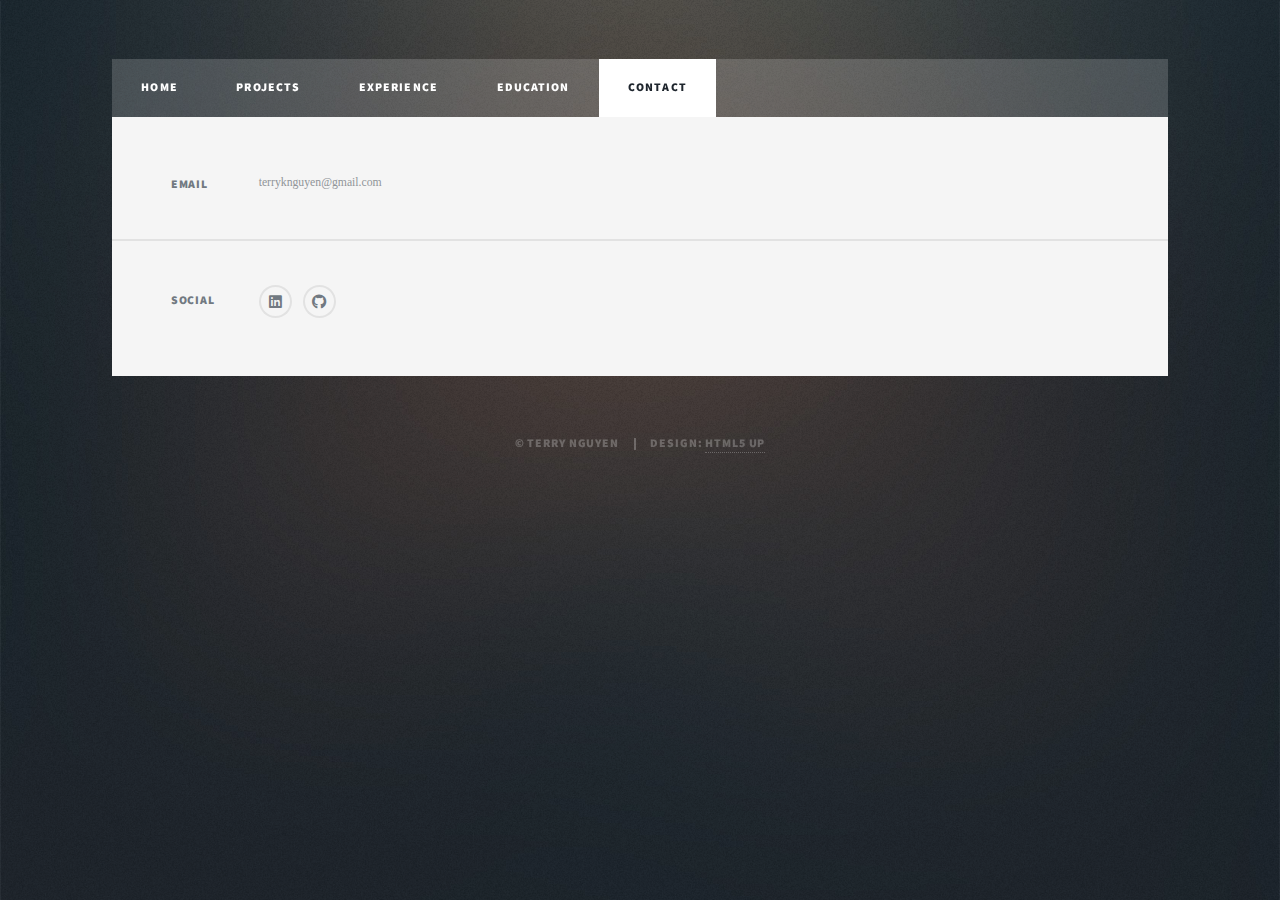
==== commit 6489fc7d: "formatting" ====
--- a/contact.html
+++ b/contact.html
@@ -81,8 +81,8 @@
 							<section>
 								<h3>Social</h3>
 								<ul class="icons alt">
-									<li><a href="#" class="icon brands alt fa-linkedin"><span class="label">LinkedIn</span></a></li>
-									<li><a href="#" class="icon brands alt fa-github"><span class="label">GitHub</span></a></li>
+									<li><a href="https://linkedin.com/in/terrykn" target="_blank" class="icon brands alt fa-linkedin"><span class="label">LinkedIn</span></a></li>
+									<li><a href="https://github.com/terrykn" target="_blank" class="icon brands alt fa-github"><span class="label">GitHub</span></a></li>
 								</ul>
 							</section>
 						</section>
--- a/assets/css/main.css
+++ b/assets/css/main.css
@@ -148,10 +148,10 @@
 	}
 
 	body, input, select, textarea {
-		font-family: "Merriweather", Georgia, serif;
-		font-weight: 300;
+		font-family: Georgia, serif;
+		font-weight: 400;
 		font-size: 1rem;
-		line-height: 2.375;
+		line-height: 2;
 	}
 
 	a {
@@ -177,7 +177,7 @@
 
 	p {
 		text-align: justify;
-		margin: 0 0 2rem 0;
+		margin: 0 0 1.2rem 0;
 	}
 
 	h1, h2, h3, h4, h5, h6 {
@@ -202,14 +202,14 @@
 	}
 
 	h2 {
-		font-size: 1.75rem;
-		line-height: 1.3;
+		font-size: 1.5rem;
+		line-height: 1;
 		margin: 0 0 1.5rem 0;
 	}
 
 	h3 {
-		font-size: 1.25rem;
-		margin: 0 0 1.5rem 0;
+		font-size: 1.2rem;
+		margin: 0 0 1rem 0;
 	}
 
 	h4 {
